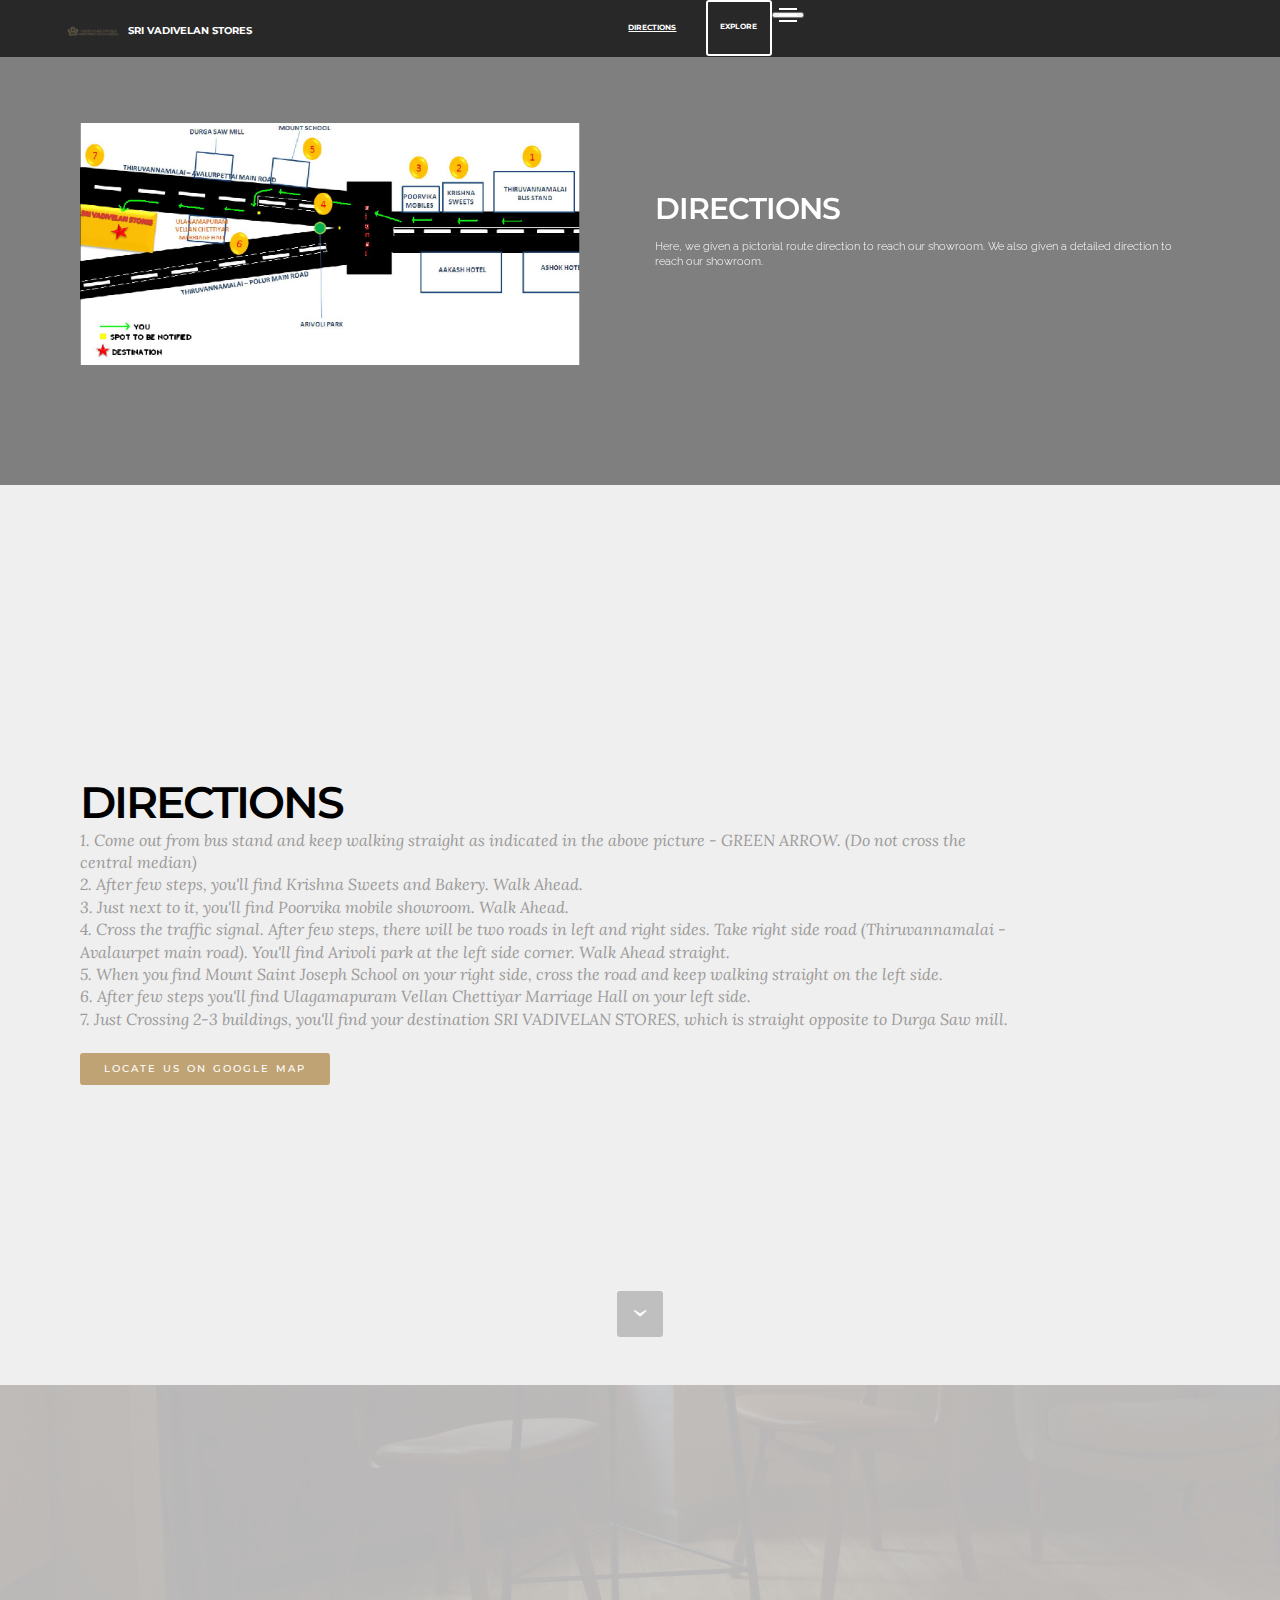
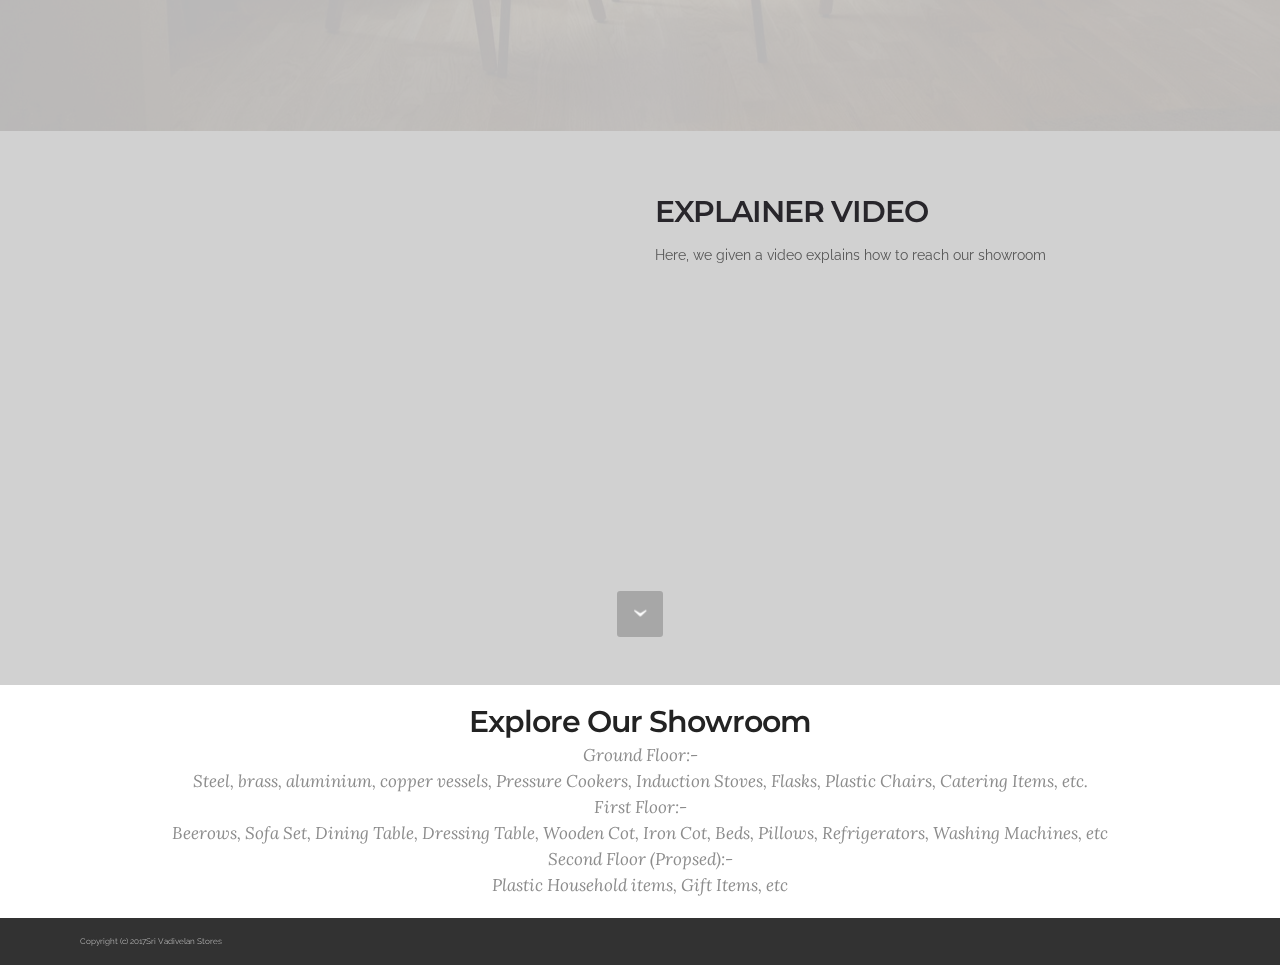
==== OurShowroom.html @ 91ad028f "create github pages" ====
<!DOCTYPE html>
<html>
<head>
  <!-- Site made with Mobirise Website Builder v3.12.1, https://mobirise.com -->
  <meta charset="UTF-8">
  <meta http-equiv="X-UA-Compatible" content="IE=edge">
  <meta name="generator" content="Mobirise v3.12.1, mobirise.com">
  <meta name="viewport" content="width=device-width, initial-scale=1">
  <link rel="shortcut icon" href="assets/images/1458986230-227x128.png" type="image/x-icon">
  <meta name="description" content="Website Generator Description">
  <title>Our Showroom Dtails</title>
  <link rel="stylesheet" href="https://fonts.googleapis.com/css?family=Lora:400,700,400italic,700italic&amp;subset=latin">
  <link rel="stylesheet" href="https://fonts.googleapis.com/css?family=Montserrat:400,700">
  <link rel="stylesheet" href="https://fonts.googleapis.com/css?family=Raleway:100,100i,200,200i,300,300i,400,400i,500,500i,600,600i,700,700i,800,800i,900,900i">
  <link rel="stylesheet" href="assets/bootstrap-material-design-font/css/material.css">
  <link rel="stylesheet" href="assets/tether/tether.min.css">
  <link rel="stylesheet" href="assets/bootstrap/css/bootstrap.min.css">
  <link rel="stylesheet" href="assets/animate.css/animate.min.css">
  <link rel="stylesheet" href="assets/dropdown/css/style.css">
  <link rel="stylesheet" href="assets/theme/css/style.css">
  <link rel="stylesheet" href="assets/mobirise/css/mbr-additional.css" type="text/css">
  
  
  
</head>
<body>
<section id="ext_menu-9">

    <nav class="navbar navbar-dropdown navbar-fixed-top">
        <div class="container">

            <div class="mbr-table">
                <div class="mbr-table-cell">

                    <div class="navbar-brand">
                        <a href="https://mobirise.com" class="navbar-logo"><img src="assets/images/1458986230-227x128.png" alt="Mobirise"></a>
                        <a class="navbar-caption" href="https://mobirise.com">SRI VADIVELAN STORES</a>
                    </div>

                </div>
                <div class="mbr-table-cell">

                    <button class="navbar-toggler pull-xs-right hidden-md-up" type="button" data-toggle="collapse" data-target="#exCollapsingNavbar">
                        <div class="hamburger-icon"></div>
                    </button>

                    <ul class="nav-dropdown collapse pull-xs-right nav navbar-nav navbar-toggleable-sm" id="exCollapsingNavbar"><li class="nav-item dropdown"><a class="nav-link link dropdown-toggle" href="https://mobirise.com/" data-toggle="dropdown-submenu" aria-expanded="false">DIRECTIONS</a><div class="dropdown-menu"><a class="dropdown-item" href="OurShowroom.html#msg-box6-4">PICTORIAL DIRECTIONS</a><a class="dropdown-item" href="OurShowroom.html#header5-5">DIRECTIONS BY TEXT</a><a class="dropdown-item" href="OurShowroom.html#header6-6">DIRECTIONS BY VIDEO</a></div></li><li class="nav-item nav-btn"><a class="nav-link btn btn-white btn-white-outline" href="OurShowroom.html#header3-8">EXPLORE</a></li></ul>
                    <button hidden="" class="navbar-toggler navbar-close" type="button" data-toggle="collapse" data-target="#exCollapsingNavbar">
                        <div class="close-icon"></div>
                    </button>

                </div>
            </div>

        </div>
    </nav>

</section>

<section class="engine"><a rel="external" href="https://mobirise.com">https://mobirise.com/</a></section><section class="mbr-section mbr-after-navbar" id="msg-box6-4" data-bg-video="https://www.youtube.com/watch?v=uNCr7NdOJgw" style="padding-top: 120px; padding-bottom: 120px;">

    <div class="mbr-overlay" style="opacity: 0.5; background-color: rgb(0, 0, 0);">
    </div>
    <div class="container">
        <div class="row">
            <div class="mbr-table-md-up">

              <div class="mbr-table-cell mbr-right-padding-md-up mbr-valign-top col-md-7 image-size" style="width: 50%;">
                  <div class="mbr-figure"><a href="OurShowroom.html#msg-box6-4"><img src="assets/images/1198849-orig-1400x677.jpg"></a></div>
              </div>

              


              <div class="mbr-table-cell col-md-5 text-xs-center text-md-left content-size">
                  <h3 class="mbr-section-title display-2">DIRECTIONS</h3>
                  <div class="lead">

                    <p>Here, we given a pictorial route direction to reach our showroom. We also given a detailed direction to reach our showroom.</p>

                  </div>

                  
              </div>


              

            </div>
        </div>
    </div>

</section>

<section class="mbr-section mbr-section-hero mbr-section-full mbr-section-with-arrow" id="header5-5" style="background-color: rgb(239, 239, 239);">

    

    <div class="mbr-table-cell">

        <div class="container">
            <div class="row">
                <div class="mbr-section col-md-10">

                    <h1 class="mbr-section-title display-1">DIRECTIONS</h1>
                    <p class="mbr-section-lead lead">1. Come out from bus stand and keep walking straight as indicated in the above picture - GREEN ARROW. (Do not cross the central median)<br>2. After few steps, you'll find Krishna Sweets and Bakery. Walk Ahead.<br>3. Just next to it, you'll find Poorvika mobile showroom. Walk Ahead.<br>4. Cross the traffic signal. After few steps, there will be two roads in left and right sides. Take right side road (Thiruvannamalai - Avalaurpet main road). You'll find Arivoli park at the left side corner. Walk Ahead straight.<br>5. When you find Mount Saint Joseph School on your right side, cross the road and keep walking straight on the left side.<br>6. After few steps you'll find Ulagamapuram Vellan Chettiyar Marriage Hall on your left side.<br>7. Just Crossing 2-3 buildings, you'll find your destination SRI VADIVELAN STORES, which is straight opposite to Durga Saw mill.<br></p>
                    <div class="mbr-section-btn"><a class="btn btn-lg btn-primary" href="https://www.google.co.in/maps/place/Sri+Vadivelan+Stores/@12.2448239,79.0749784,15z/data=!4m5!3m4!1s0x0:0x75b7073b92e1bc5!8m2!3d12.2448239!4d79.0749784" target="_blank">LOCATE US ON GOOGLE MAP</a></div>
                </div>
            </div>
        </div>
    </div>

    <div class="mbr-arrow mbr-arrow-floating" aria-hidden="true"><a href="#header6-6"><i class="mbr-arrow-icon"></i></a></div>

</section>

<section class="mbr-section mbr-section-hero mbr-section-full header2 mbr-parallax-background" id="header6-6" style="background-image: url(assets/images/room-laptop.jpg);">

    <div class="mbr-overlay" style="opacity: 0.9; background-color: rgb(204, 204, 204);">
    </div>

    <div class="mbr-table mbr-table-full">
        <div class="mbr-table-cell">

            <div class="container">
                <div class="mbr-section row">
                    <div class="mbr-table-md-up">
                        
                        <div class="mbr-table-cell mbr-right-padding-md-up mbr-valign-top col-md-7 image-size" style="width: 50%;">
                            <div class="mbr-figure"><iframe class="mbr-embedded-video" src="https://www.youtube.com/embed/tOKYmPo6lQY?rel=0&amp;amp;showinfo=0&amp;autoplay=0&amp;loop=0" width="1280" height="720" frameborder="0" allowfullscreen></iframe></div>
                        </div>
                        <div class="mbr-table-cell col-md-5 text-xs-center text-md-left content-size">

                            <h3 class="mbr-section-title display-2">EXPLAINER VIDEO</h3>

                            <div class="mbr-section-text">
                                <p>Here, we given a video explains how to reach our showroom</p>
                            </div>

                            

                        </div>

                        
                        

                    </div>
                </div>
            </div>

        </div>
    </div>

    <div class="mbr-arrow mbr-arrow-floating hidden-sm-down" aria-hidden="true"><a href="#header3-8"><i class="mbr-arrow-icon"></i></a></div>

</section>

<section class="mbr-section mbr-section__container article" id="header3-8" style="background-color: rgb(255, 255, 255); padding-top: 20px; padding-bottom: 20px;">
    <div class="container">
        <div class="row">
            <div class="col-xs-12">
                <h3 class="mbr-section-title display-2">Explore Our Showroom</h3>
                <small class="mbr-section-subtitle">Ground Floor:-<br>Steel, brass, aluminium, copper vessels, Pressure Cookers, Induction Stoves, Flasks, Plastic Chairs, Catering Items, etc.<br>First Floor:-<br>Beerows, Sofa Set, Dining Table, Dressing Table, Wooden Cot, Iron Cot, Beds, Pillows, Refrigerators, Washing Machines, etc<br>Second Floor (Propsed):-<br>Plastic Household items, Gift Items, etc</small>
            </div>
        </div>
    </div>
</section>

<footer class="mbr-small-footer mbr-section mbr-section-nopadding" id="footer1-1" style="background-color: rgb(50, 50, 50); padding-top: 1.75rem; padding-bottom: 1.75rem;">
    
    <div class="container">
        <p class="text-xs-center"><span style="font-size: 0.8125rem; line-height: 1.5;">Copyright (c) 2017Sri Vadivelan Stores</span><br></p>
    </div>
</footer>


  <script src="assets/web/assets/jquery/jquery.min.js"></script>
  <script src="assets/tether/tether.min.js"></script>
  <script src="assets/bootstrap/js/bootstrap.min.js"></script>
  <script src="assets/smooth-scroll/smooth-scroll.js"></script>
  <script src="assets/viewport-checker/jquery.viewportchecker.js"></script>
  <script src="assets/jquery-mb-ytplayer/jquery.mb.ytplayer.min.js"></script>
  <script src="assets/jarallax/jarallax.js"></script>
  <script src="assets/dropdown/js/script.min.js"></script>
  <script src="assets/touch-swipe/jquery.touch-swipe.min.js"></script>
  <script src="assets/theme/js/script.js"></script>
  
  
  <input name="animation" type="hidden">
  </body>
</html>
---- assets/bootstrap-material-design-font/css/material.css ----
@font-face {
  font-family: 'Material-Design-Icons';
  src: url('../fonts/Material-Design-Icons.eot?3ocs8m');
  src: url('../fonts/Material-Design-Icons.eot?#iefix3ocs8m') format('embedded-opentype'), url('../fonts/Material-Design-Icons.woff?3ocs8m') format('woff'), url('../fonts/Material-Design-Icons.ttf?3ocs8m') format('truetype'), url('../fonts/Material-Design-Icons.svg?3ocs8m#Material-Design-Icons') format('svg');
  font-weight: normal;
  font-style: normal;
}
[class^="mdi-"],
[class*="mdi-"] {
  speak: none;
  display: inline-block;
  font-style: normal;
  font-variant:normal;
  font-weight:normal;
  /*font-size:24px;*/
  line-height:1;
  font-family:'Material-Design-Icons' !important;
  text-rendering: auto;
  
  -webkit-font-smoothing: antialiased;
  -moz-osx-font-smoothing: grayscale;
  -webkit-transform: translate(0, 0);
      -ms-transform: translate(0, 0);
          transform: translate(0, 0);
}
[class^="mdi-"]:before,
[class*="mdi-"]:before {
  display: inline-block;
  speak: none;
  text-decoration: inherit;
}
[class^="mdi-"].pull-left,
[class*="mdi-"].pull-left {
  margin-right: .3em;
}
[class^="mdi-"].pull-right,
[class*="mdi-"].pull-right {
  margin-left: .3em;
}
[class^="mdi-"].mdi-lg:before,
[class*="mdi-"].mdi-lg:before,
[class^="mdi-"].mdi-lg:after,
[class*="mdi-"].mdi-lg:after {
  font-size: 1.33333333em;
  line-height: 0.75em;
  vertical-align: -15%;
}
[class^="mdi-"].mdi-2x:before,
[class*="mdi-"].mdi-2x:before,
[class^="mdi-"].mdi-2x:after,
[class*="mdi-"].mdi-2x:after {
  font-size: 2em;
}
[class^="mdi-"].mdi-3x:before,
[class*="mdi-"].mdi-3x:before,
[class^="mdi-"].mdi-3x:after,
[class*="mdi-"].mdi-3x:after {
  font-size: 3em;
}
[class^="mdi-"].mdi-4x:before,
[class*="mdi-"].mdi-4x:before,
[class^="mdi-"].mdi-4x:after,
[class*="mdi-"].mdi-4x:after {
  font-size: 4em;
}
[class^="mdi-"].mdi-5x:before,
[class*="mdi-"].mdi-5x:before,
[class^="mdi-"].mdi-5x:after,
[class*="mdi-"].mdi-5x:after {
  font-size: 5em;
}
[class^="mdi-device-signal-cellular-"]:after,
[class^="mdi-device-battery-"]:after,
[class^="mdi-device-battery-charging-"]:after,
[class^="mdi-device-signal-cellular-connected-no-internet-"]:after,
[class^="mdi-device-signal-wifi-"]:after,
[class^="mdi-device-signal-wifi-statusbar-not-connected"]:after,
.mdi-device-network-wifi:after {
  opacity: .3;
  position: absolute;
  left: 0;
  top: 0;
  z-index: 1;
  display: inline-block;
  speak: none;
  text-decoration: inherit;
}
[class^="mdi-device-signal-cellular-"]:after {
  content: "\e758";
}
[class^="mdi-device-battery-"]:after {
  content: "\e735";
}
[class^="mdi-device-battery-charging-"]:after {
  content: "\e733";
}
[class^="mdi-device-signal-cellular-connected-no-internet-"]:after {
  content: "\e75d";
}
[class^="mdi-device-signal-wifi-"]:after,
.mdi-device-network-wifi:after {
  content: "\e765";
}
[class^="mdi-device-signal-wifi-statusbasr-not-connected"]:after {
  content: "\e8f7";
}
.mdi-device-signal-cellular-off:after,
.mdi-device-signal-cellular-null:after,
.mdi-device-signal-cellular-no-sim:after,
.mdi-device-signal-wifi-off:after,
.mdi-device-signal-wifi-4-bar:after,
.mdi-device-signal-cellular-4-bar:after,
.mdi-device-battery-alert:after,
.mdi-device-signal-cellular-connected-no-internet-4-bar:after,
.mdi-device-battery-std:after,
.mdi-device-battery-full .mdi-device-battery-unknown:after {
  content: "";
}
.mdi-fw {
  width: 1.28571429em;
  text-align: center;
}
.mdi-ul {
  padding-left: 0;
  margin-left: 2.14285714em;
  list-style-type: none;
}
.mdi-ul > li {
  position: relative;
}
.mdi-li {
  position: absolute;
  left: -2.14285714em;
  width: 2.14285714em;
  top: 0.14285714em;
  text-align: center;
}
.mdi-li.mdi-lg {
  left: -1.85714286em;
}
.mdi-border {
  padding: .2em .25em .15em;
  border: solid 0.08em #eeeeee;
  border-radius: .1em;
}
.mdi-spin {
  -webkit-animation: mdi-spin 2s infinite linear;
  animation: mdi-spin 2s infinite linear;
  -webkit-transform-origin: 50% 50%;
  -ms-transform-origin: 50% 50%;
      transform-origin: 50% 50%;
}
.mdi-pulse {
  -webkit-animation: mdi-spin 1s steps(8) infinite;
  animation: mdi-spin 1s steps(8) infinite;
  -webkit-transform-origin: 50% 50%;
  -ms-transform-origin: 50% 50%;
      transform-origin: 50% 50%;
}
@-webkit-keyframes mdi-spin {
  0% {
    -webkit-transform: rotate(0deg);
    transform: rotate(0deg);
  }
  100% {
    -webkit-transform: rotate(359deg);
    transform: rotate(359deg);
  }
}
@keyframes mdi-spin {
  0% {
    -webkit-transform: rotate(0deg);
    transform: rotate(0deg);
  }
  100% {
    -webkit-transform: rotate(359deg);
    transform: rotate(359deg);
  }
}
.mdi-rotate-90 {
  filter: progid:DXImageTransform.Microsoft.BasicImage(rotation=1);
  -webkit-transform: rotate(90deg);
  -ms-transform: rotate(90deg);
  transform: rotate(90deg);
}
.mdi-rotate-180 {
  filter: progid:DXImageTransform.Microsoft.BasicImage(rotation=2);
  -webkit-transform: rotate(180deg);
  -ms-transform: rotate(180deg);
  transform: rotate(180deg);
}
.mdi-rotate-270 {
  filter: progid:DXImageTransform.Microsoft.BasicImage(rotation=3);
  -webkit-transform: rotate(270deg);
  -ms-transform: rotate(270deg);
  transform: rotate(270deg);
}
.mdi-flip-horizontal {
  filter: progid:DXImageTransform.Microsoft.BasicImage(rotation=0, mirror=1);
  -webkit-transform: scale(-1, 1);
  -ms-transform: scale(-1, 1);
  transform: scale(-1, 1);
}
.mdi-flip-vertical {
  filter: progid:DXImageTransform.Microsoft.BasicImage(rotation=2, mirror=1);
  -webkit-transform: scale(1, -1);
  -ms-transform: scale(1, -1);
  transform: scale(1, -1);
}
:root .mdi-rotate-90,
:root .mdi-rotate-180,
:root .mdi-rotate-270,
:root .mdi-flip-horizontal,
:root .mdi-flip-vertical {
  -webkit-filter: none;
          filter: none;
}
.mdi-stack {
  position: relative;
  display: inline-block;
  width: 2em;
  height: 2em;
  line-height: 2em;
  vertical-align: middle;
}
.mdi-stack-1x,
.mdi-stack-2x {
  position: absolute;
  left: 0;
  width: 100%;
  text-align: center;
}
.mdi-stack-1x {
  line-height: inherit;
}
.mdi-stack-2x {
  font-size: 2em;
}
.mdi-inverse {
  color: #ffffff;
}
/* Start Icons */
.mdi-action-3d-rotation:before {
  content: "\e600";
}
.mdi-action-accessibility:before {
  content: "\e601";
}
.mdi-action-account-balance-wallet:before {
  content: "\e602";
}
.mdi-action-account-balance:before {
  content: "\e603";
}
.mdi-action-account-box:before {
  content: "\e604";
}
.mdi-action-account-child:before {
  content: "\e605";
}
.mdi-action-account-circle:before {
  content: "\e606";
}
.mdi-action-add-shopping-cart:before {
  content: "\e607";
}
.mdi-action-alarm-add:before {
  content: "\e608";
}
.mdi-action-alarm-off:before {
  content: "\e609";
}
.mdi-action-alarm-on:before {
  content: "\e60a";
}
.mdi-action-alarm:before {
  content: "\e60b";
}
.mdi-action-android:before {
  content: "\e60c";
}
.mdi-action-announcement:before {
  content: "\e60d";
}
.mdi-action-aspect-ratio:before {
  content: "\e60e";
}
.mdi-action-assessment:before {
  content: "\e60f";
}
.mdi-action-assignment-ind:before {
  content: "\e610";
}
.mdi-action-assignment-late:before {
  content: "\e611";
}
.mdi-action-assignment-return:before {
  content: "\e612";
}
.mdi-action-assignment-returned:before {
  content: "\e613";
}
.mdi-action-assignment-turned-in:before {
  content: "\e614";
}
.mdi-action-assignment:before {
  content: "\e615";
}
.mdi-action-autorenew:before {
  content: "\e616";
}
.mdi-action-backup:before {
  content: "\e617";
}
.mdi-action-book:before {
  content: "\e618";
}
.mdi-action-bookmark-outline:before {
  content: "\e619";
}
.mdi-action-bookmark:before {
  content: "\e61a";
}
.mdi-action-bug-report:before {
  content: "\e61b";
}
.mdi-action-cached:before {
  content: "\e61c";
}
.mdi-action-check-circle:before {
  content: "\e61d";
}
.mdi-action-class:before {
  content: "\e61e";
}
.mdi-action-credit-card:before {
  content: "\e61f";
}
.mdi-action-dashboard:before {
  content: "\e620";
}
.mdi-action-delete:before {
  content: "\e621";
}
.mdi-action-description:before {
  content: "\e622";
}
.mdi-action-dns:before {
  content: "\e623";
}
.mdi-action-done-all:before {
  content: "\e624";
}
.mdi-action-done:before {
  content: "\e625";
}
.mdi-action-event:before {
  content: "\e626";
}
.mdi-action-exit-to-app:before {
  content: "\e627";
}
.mdi-action-explore:before {
  content: "\e628";
}
.mdi-action-extension:before {
  content: "\e629";
}
.mdi-action-face-unlock:before {
  content: "\e62a";
}
.mdi-action-favorite-outline:before {
  content: "\e62b";
}
.mdi-action-favorite:before {
  content: "\e62c";
}
.mdi-action-find-in-page:before {
  content: "\e62d";
}
.mdi-action-find-replace:before {
  content: "\e62e";
}
.mdi-action-flip-to-back:before {
  content: "\e62f";
}
.mdi-action-flip-to-front:before {
  content: "\e630";
}
.mdi-action-get-app:before {
  content: "\e631";
}
.mdi-action-grade:before {
  content: "\e632";
}
.mdi-action-group-work:before {
  content: "\e633";
}
.mdi-action-help:before {
  content: "\e634";
}
.mdi-action-highlight-remove:before {
  content: "\e635";
}
.mdi-action-history:before {
  content: "\e636";
}
.mdi-action-home:before {
  content: "\e637";
}
.mdi-action-https:before {
  content: "\e638";
}
.mdi-action-info-outline:before {
  content: "\e639";
}
.mdi-action-info:before {
  content: "\e63a";
}
.mdi-action-input:before {
  content: "\e63b";
}
.mdi-action-invert-colors:before {
  content: "\e63c";
}
.mdi-action-label-outline:before {
  content: "\e63d";
}
.mdi-action-label:before {
  content: "\e63e";
}
.mdi-action-language:before {
  content: "\e63f";
}
.mdi-action-launch:before {
  content: "\e640";
}
.mdi-action-list:before {
  content: "\e641";
}
.mdi-action-lock-open:before {
  content: "\e642";
}
.mdi-action-lock-outline:before {
  content: "\e643";
}
.mdi-action-lock:before {
  content: "\e644";
}
.mdi-action-loyalty:before {
  content: "\e645";
}
.mdi-action-markunread-mailbox:before {
  content: "\e646";
}
.mdi-action-note-add:before {
  content: "\e647";
}
.mdi-action-open-in-browser:before {
  content: "\e648";
}
.mdi-action-open-in-new:before {
  content: "\e649";
}
.mdi-action-open-with:before {
  content: "\e64a";
}
.mdi-action-pageview:before {
  content: "\e64b";
}
.mdi-action-payment:before {
  content: "\e64c";
}
.mdi-action-perm-camera-mic:before {
  content: "\e64d";
}
.mdi-action-perm-contact-cal:before {
  content: "\e64e";
}
.mdi-action-perm-data-setting:before {
  content: "\e64f";
}
.mdi-action-perm-device-info:before {
  content: "\e650";
}
.mdi-action-perm-identity:before {
  content: "\e651";
}
.mdi-action-perm-media:before {
  content: "\e652";
}
.mdi-action-perm-phone-msg:before {
  content: "\e653";
}
.mdi-action-perm-scan-wifi:before {
  content: "\e654";
}
.mdi-action-picture-in-picture:before {
  content: "\e655";
}
.mdi-action-polymer:before {
  content: "\e656";
}
.mdi-action-print:before {
  content: "\e657";
}
.mdi-action-query-builder:before {
  content: "\e658";
}
.mdi-action-question-answer:before {
  content: "\e659";
}
.mdi-action-receipt:before {
  content: "\e65a";
}
.mdi-action-redeem:before {
  content: "\e65b";
}
.mdi-action-reorder:before {
  content: "\e65c";
}
.mdi-action-report-problem:before {
  content: "\e65d";
}
.mdi-action-restore:before {
  content: "\e65e";
}
.mdi-action-room:before {
  content: "\e65f";
}
.mdi-action-schedule:before {
  content: "\e660";
}
.mdi-action-search:before {
  content: "\e661";
}
.mdi-action-settings-applications:before {
  content: "\e662";
}
.mdi-action-settings-backup-restore:before {
  content: "\e663";
}
.mdi-action-settings-bluetooth:before {
  content: "\e664";
}
.mdi-action-settings-cell:before {
  content: "\e665";
}
.mdi-action-settings-display:before {
  content: "\e666";
}
.mdi-action-settings-ethernet:before {
  content: "\e667";
}
.mdi-action-settings-input-antenna:before {
  content: "\e668";
}
.mdi-action-settings-input-component:before {
  content: "\e669";
}
.mdi-action-settings-input-composite:before {
  content: "\e66a";
}
.mdi-action-settings-input-hdmi:before {
  content: "\e66b";
}
.mdi-action-settings-input-svideo:before {
  content: "\e66c";
}
.mdi-action-settings-overscan:before {
  content: "\e66d";
}
.mdi-action-settings-phone:before {
  content: "\e66e";
}
.mdi-action-settings-power:before {
  content: "\e66f";
}
.mdi-action-settings-remote:before {
  content: "\e670";
}
.mdi-action-settings-voice:before {
  content: "\e671";
}
.mdi-action-settings:before {
  content: "\e672";
}
.mdi-action-shop-two:before {
  content: "\e673";
}
.mdi-action-shop:before {
  content: "\e674";
}
.mdi-action-shopping-basket:before {
  content: "\e675";
}
.mdi-action-shopping-cart:before {
  content: "\e676";
}
.mdi-action-speaker-notes:before {
  content: "\e677";
}
.mdi-action-spellcheck:before {
  content: "\e678";
}
.mdi-action-star-rate:before {
  content: "\e679";
}
.mdi-action-stars:before {
  content: "\e67a";
}
.mdi-action-store:before {
  content: "\e67b";
}
.mdi-action-subject:before {
  content: "\e67c";
}
.mdi-action-supervisor-account:before {
  content: "\e67d";
}
.mdi-action-swap-horiz:before {
  content: "\e67e";
}
.mdi-action-swap-vert-circle:before {
  content: "\e67f";
}
.mdi-action-swap-vert:before {
  content: "\e680";
}
.mdi-action-system-update-tv:before {
  content: "\e681";
}
.mdi-action-tab-unselected:before {
  content: "\e682";
}
.mdi-action-tab:before {
  content: "\e683";
}
.mdi-action-theaters:before {
  content: "\e684";
}
.mdi-action-thumb-down:before {
  content: "\e685";
}
.mdi-action-thumb-up:before {
  content: "\e686";
}
.mdi-action-thumbs-up-down:before {
  content: "\e687";
}
.mdi-action-toc:before {
  content: "\e688";
}
.mdi-action-today:before {
  content: "\e689";
}
.mdi-action-track-changes:before {
  content: "\e68a";
}
.mdi-action-translate:before {
  content: "\e68b";
}
.mdi-action-trending-down:before {
  content: "\e68c";
}
.mdi-action-trending-neutral:before {
  content: "\e68d";
}
.mdi-action-trending-up:before {
  content: "\e68e";
}
.mdi-action-turned-in-not:before {
  content: "\e68f";
}
.mdi-action-turned-in:before {
  content: "\e690";
}
.mdi-action-verified-user:before {
  content: "\e691";
}
.mdi-action-view-agenda:before {
  content: "\e692";
}
.mdi-action-view-array:before {
  content: "\e693";
}
.mdi-action-view-carousel:before {
  content: "\e694";
}
.mdi-action-view-column:before {
  content: "\e695";
}
.mdi-action-view-day:before {
  content: "\e696";
}
.mdi-action-view-headline:before {
  content: "\e697";
}
.mdi-action-view-list:before {
  content: "\e698";
}
.mdi-action-view-module:before {
  content: "\e699";
}
.mdi-action-view-quilt:before {
  content: "\e69a";
}
.mdi-action-view-stream:before {
  content: "\e69b";
}
.mdi-action-view-week:before {
  content: "\e69c";
}
.mdi-action-visibility-off:before {
  content: "\e69d";
}
.mdi-action-visibility:before {
  content: "\e69e";
}
.mdi-action-wallet-giftcard:before {
  content: "\e69f";
}
.mdi-action-wallet-membership:before {
  content: "\e6a0";
}
.mdi-action-wallet-travel:before {
  content: "\e6a1";
}
.mdi-action-work:before {
  content: "\e6a2";
}
.mdi-alert-error:before {
  content: "\e6a3";
}
.mdi-alert-warning:before {
  content: "\e6a4";
}
.mdi-av-album:before {
  content: "\e6a5";
}
.mdi-av-closed-caption:before {
  content: "\e6a6";
}
.mdi-av-equalizer:before {
  content: "\e6a7";
}
.mdi-av-explicit:before {
  content: "\e6a8";
}
.mdi-av-fast-forward:before {
  content: "\e6a9";
}
.mdi-av-fast-rewind:before {
  content: "\e6aa";
}
.mdi-av-games:before {
  content: "\e6ab";
}
.mdi-av-hearing:before {
  content: "\e6ac";
}
.mdi-av-high-quality:before {
  content: "\e6ad";
}
.mdi-av-loop:before {
  content: "\e6ae";
}
.mdi-av-mic-none:before {
  content: "\e6af";
}
.mdi-av-mic-off:before {
  content: "\e6b0";
}
.mdi-av-mic:before {
  content: "\e6b1";
}
.mdi-av-movie:before {
  content: "\e6b2";
}
.mdi-av-my-library-add:before {
  content: "\e6b3";
}
.mdi-av-my-library-books:before {
  content: "\e6b4";
}
.mdi-av-my-library-music:before {
  content: "\e6b5";
}
.mdi-av-new-releases:before {
  content: "\e6b6";
}
.mdi-av-not-interested:before {
  content: "\e6b7";
}
.mdi-av-pause-circle-fill:before {
  content: "\e6b8";
}
.mdi-av-pause-circle-outline:before {
  content: "\e6b9";
}
.mdi-av-pause:before {
  content: "\e6ba";
}
.mdi-av-play-arrow:before {
  content: "\e6bb";
}
.mdi-av-play-circle-fill:before {
  content: "\e6bc";
}
.mdi-av-play-circle-outline:before {
  content: "\e6bd";
}
.mdi-av-play-shopping-bag:before {
  content: "\e6be";
}
.mdi-av-playlist-add:before {
  content: "\e6bf";
}
.mdi-av-queue-music:before {
  content: "\e6c0";
}
.mdi-av-queue:before {
  content: "\e6c1";
}
.mdi-av-radio:before {
  content: "\e6c2";
}
.mdi-av-recent-actors:before {
  content: "\e6c3";
}
.mdi-av-repeat-one:before {
  content: "\e6c4";
}
.mdi-av-repeat:before {
  content: "\e6c5";
}
.mdi-av-replay:before {
  content: "\e6c6";
}
.mdi-av-shuffle:before {
  content: "\e6c7";
}
.mdi-av-skip-next:before {
  content: "\e6c8";
}
.mdi-av-skip-previous:before {
  content: "\e6c9";
}
.mdi-av-snooze:before {
  content: "\e6ca";
}
.mdi-av-stop:before {
  content: "\e6cb";
}
.mdi-av-subtitles:before {
  content: "\e6cc";
}
.mdi-av-surround-sound:before {
  content: "\e6cd";
}
.mdi-av-timer:before {
  content: "\e6ce";
}
.mdi-av-video-collection:before {
  content: "\e6cf";
}
.mdi-av-videocam-off:before {
  content: "\e6d0";
}
.mdi-av-videocam:before {
  content: "\e6d1";
}
.mdi-av-volume-down:before {
  content: "\e6d2";
}
.mdi-av-volume-mute:before {
  content: "\e6d3";
}
.mdi-av-volume-off:before {
  content: "\e6d4";
}
.mdi-av-volume-up:before {
  content: "\e6d5";
}
.mdi-av-web:before {
  content: "\e6d6";
}
.mdi-communication-business:before {
  content: "\e6d7";
}
.mdi-communication-call-end:before {
  content: "\e6d8";
}
.mdi-communication-call-made:before {
  content: "\e6d9";
}
.mdi-communication-call-merge:before {
  content: "\e6da";
}
.mdi-communication-call-missed:before {
  content: "\e6db";
}
.mdi-communication-call-received:before {
  content: "\e6dc";
}
.mdi-communication-call-split:before {
  content: "\e6dd";
}
.mdi-communication-call:before {
  content: "\e6de";
}
.mdi-communication-chat:before {
  content: "\e6df";
}
.mdi-communication-clear-all:before {
  content: "\e6e0";
}
.mdi-communication-comment:before {
  content: "\e6e1";
}
.mdi-communication-contacts:before {
  content: "\e6e2";
}
.mdi-communication-dialer-sip:before {
  content: "\e6e3";
}
.mdi-communication-dialpad:before {
  content: "\e6e4";
}
.mdi-communication-dnd-on:before {
  content: "\e6e5";
}
.mdi-communication-email:before {
  content: "\e6e6";
}
.mdi-communication-forum:before {
  content: "\e6e7";
}
.mdi-communication-import-export:before {
  content: "\e6e8";
}
.mdi-communication-invert-colors-off:before {
  content: "\e6e9";
}
.mdi-communication-invert-colors-on:before {
  content: "\e6ea";
}
.mdi-communication-live-help:before {
  content: "\e6eb";
}
.mdi-communication-location-off:before {
  content: "\e6ec";
}
.mdi-communication-location-on:before {
  content: "\e6ed";
}
.mdi-communication-message:before {
  content: "\e6ee";
}
.mdi-communication-messenger:before {
  content: "\e6ef";
}
.mdi-communication-no-sim:before {
  content: "\e6f0";
}
.mdi-communication-phone:before {
  content: "\e6f1";
}
.mdi-communication-portable-wifi-off:before {
  content: "\e6f2";
}
.mdi-communication-quick-contacts-dialer:before {
  content: "\e6f3";
}
.mdi-communication-quick-contacts-mail:before {
  content: "\e6f4";
}
.mdi-communication-ring-volume:before {
  content: "\e6f5";
}
.mdi-communication-stay-current-landscape:before {
  content: "\e6f6";
}
.mdi-communication-stay-current-portrait:before {
  content: "\e6f7";
}
.mdi-communication-stay-primary-landscape:before {
  content: "\e6f8";
}
.mdi-communication-stay-primary-portrait:before {
  content: "\e6f9";
}
.mdi-communication-swap-calls:before {
  content: "\e6fa";
}
.mdi-communication-textsms:before {
  content: "\e6fb";
}
.mdi-communication-voicemail:before {
  content: "\e6fc";
}
.mdi-communication-vpn-key:before {
  content: "\e6fd";
}
.mdi-content-add-box:before {
  content: "\e6fe";
}
.mdi-content-add-circle-outline:before {
  content: "\e6ff";
}
.mdi-content-add-circle:before {
  content: "\e700";
}
.mdi-content-add:before {
  content: "\e701";
}
.mdi-content-archive:before {
  content: "\e702";
}
.mdi-content-backspace:before {
  content: "\e703";
}
.mdi-content-block:before {
  content: "\e704";
}
.mdi-content-clear:before {
  content: "\e705";
}
.mdi-content-content-copy:before {
  content: "\e706";
}
.mdi-content-content-cut:before {
  content: "\e707";
}
.mdi-content-content-paste:before {
  content: "\e708";
}
.mdi-content-create:before {
  content: "\e709";
}
.mdi-content-drafts:before {
  content: "\e70a";
}
.mdi-content-filter-list:before {
  content: "\e70b";
}
.mdi-content-flag:before {
  content: "\e70c";
}
.mdi-content-forward:before {
  content: "\e70d";
}
.mdi-content-gesture:before {
  content: "\e70e";
}
.mdi-content-inbox:before {
  content: "\e70f";
}
.mdi-content-link:before {
  content: "\e710";
}
.mdi-content-mail:before {
  content: "\e711";
}
.mdi-content-markunread:before {
  content: "\e712";
}
.mdi-content-redo:before {
  content: "\e713";
}
.mdi-content-remove-circle-outline:before {
  content: "\e714";
}
.mdi-content-remove-circle:before {
  content: "\e715";
}
.mdi-content-remove:before {
  content: "\e716";
}
.mdi-content-reply-all:before {
  content: "\e717";
}
.mdi-content-reply:before {
  content: "\e718";
}
.mdi-content-report:before {
  content: "\e719";
}
.mdi-content-save:before {
  content: "\e71a";
}
.mdi-content-select-all:before {
  content: "\e71b";
}
.mdi-content-send:before {
  content: "\e71c";
}
.mdi-content-sort:before {
  content: "\e71d";
}
.mdi-content-text-format:before {
  content: "\e71e";
}
.mdi-content-undo:before {
  content: "\e71f";
}
.mdi-editor-attach-file:before {
  content: "\e776";
}
.mdi-editor-attach-money:before {
  content: "\e777";
}
.mdi-editor-border-all:before {
  content: "\e778";
}
.mdi-editor-border-bottom:before {
  content: "\e779";
}
.mdi-editor-border-clear:before {
  content: "\e77a";
}
.mdi-editor-border-color:before {
  content: "\e77b";
}
.mdi-editor-border-horizontal:before {
  content: "\e77c";
}
.mdi-editor-border-inner:before {
  content: "\e77d";
}
.mdi-editor-border-left:before {
  content: "\e77e";
}
.mdi-editor-border-outer:before {
  content: "\e77f";
}
.mdi-editor-border-right:before {
  content: "\e780";
}
.mdi-editor-border-style:before {
  content: "\e781";
}
.mdi-editor-border-top:before {
  content: "\e782";
}
.mdi-editor-border-vertical:before {
  content: "\e783";
}
.mdi-editor-format-align-center:before {
  content: "\e784";
}
.mdi-editor-format-align-justify:before {
  content: "\e785";
}
.mdi-editor-format-align-left:before {
  content: "\e786";
}
.mdi-editor-format-align-right:before {
  content: "\e787";
}
.mdi-editor-format-bold:before {
  content: "\e788";
}
.mdi-editor-format-clear:before {
  content: "\e789";
}
.mdi-editor-format-color-fill:before {
  content: "\e78a";
}
.mdi-editor-format-color-reset:before {
  content: "\e78b";
}
.mdi-editor-format-color-text:before {
  content: "\e78c";
}
.mdi-editor-format-indent-decrease:before {
  content: "\e78d";
}
.mdi-editor-format-indent-increase:before {
  content: "\e78e";
}
.mdi-editor-format-italic:before {
  content: "\e78f";
}
.mdi-editor-format-line-spacing:before {
  content: "\e790";
}
.mdi-editor-format-list-bulleted:before {
  content: "\e791";
}
.mdi-editor-format-list-numbered:before {
  content: "\e792";
}
.mdi-editor-format-paint:before {
  content: "\e793";
}
.mdi-editor-format-quote:before {
  content: "\e794";
}
.mdi-editor-format-size:before {
  content: "\e795";
}
.mdi-editor-format-strikethrough:before {
  content: "\e796";
}
.mdi-editor-format-textdirection-l-to-r:before {
  content: "\e797";
}
.mdi-editor-format-textdirection-r-to-l:before {
  content: "\e798";
}
.mdi-editor-format-underline:before {
  content: "\e799";
}
.mdi-editor-functions:before {
  content: "\e79a";
}
.mdi-editor-insert-chart:before {
  content: "\e79b";
}
.mdi-editor-insert-comment:before {
  content: "\e79c";
}
.mdi-editor-insert-drive-file:before {
  content: "\e79d";
}
.mdi-editor-insert-emoticon:before {
  content: "\e79e";
}
.mdi-editor-insert-invitation:before {
  content: "\e79f";
}
.mdi-editor-insert-link:before {
  content: "\e7a0";
}
.mdi-editor-insert-photo:before {
  content: "\e7a1";
}
.mdi-editor-merge-type:before {
  content: "\e7a2";
}
.mdi-editor-mode-comment:before {
  content: "\e7a3";
}
.mdi-editor-mode-edit:before {
  content: "\e7a4";
}
.mdi-editor-publish:before {
  content: "\e7a5";
}
.mdi-editor-vertical-align-bottom:before {
  content: "\e7a6";
}
.mdi-editor-vertical-align-center:before {
  content: "\e7a7";
}
.mdi-editor-vertical-align-top:before {
  content: "\e7a8";
}
.mdi-editor-wrap-text:before {
  content: "\e7a9";
}
.mdi-file-attachment:before {
  content: "\e7aa";
}
.mdi-file-cloud-circle:before {
  content: "\e7ab";
}
.mdi-file-cloud-done:before {
  content: "\e7ac";
}
.mdi-file-cloud-download:before {
  content: "\e7ad";
}
.mdi-file-cloud-off:before {
  content: "\e7ae";
}
.mdi-file-cloud-queue:before {
  content: "\e7af";
}
.mdi-file-cloud-upload:before {
  content: "\e7b0";
}
.mdi-file-cloud:before {
  content: "\e7b1";
}
.mdi-file-file-download:before {
  content: "\e7b2";
}
.mdi-file-file-upload:before {
  content: "\e7b3";
}
.mdi-file-folder-open:before {
  content: "\e7b4";
}
.mdi-file-folder-shared:before {
  content: "\e7b5";
}
.mdi-file-folder:before {
  content: "\e7b6";
}
.mdi-device-access-alarm:before {
  content: "\e720";
}
.mdi-device-access-alarms:before {
  content: "\e721";
}
.mdi-device-access-time:before {
  content: "\e722";
}
.mdi-device-add-alarm:before {
  content: "\e723";
}
.mdi-device-airplanemode-off:before {
  content: "\e724";
}
.mdi-device-airplanemode-on:before {
  content: "\e725";
}
.mdi-device-battery-20:before {
  content: "\e726";
}
.mdi-device-battery-30:before {
  content: "\e727";
}
.mdi-device-battery-50:before {
  content: "\e728";
}
.mdi-device-battery-60:before {
  content: "\e729";
}
.mdi-device-battery-80:before {
  content: "\e72a";
}
.mdi-device-battery-90:before {
  content: "\e72b";
}
.mdi-device-battery-alert:before {
  content: "\e72c";
}
.mdi-device-battery-charging-20:before {
  content: "\e72d";
}
.mdi-device-battery-charging-30:before {
  content: "\e72e";
}
.mdi-device-battery-charging-50:before {
  content: "\e72f";
}
.mdi-device-battery-charging-60:before {
  content: "\e730";
}
.mdi-device-battery-charging-80:before {
  content: "\e731";
}
.mdi-device-battery-charging-90:before {
  content: "\e732";
}
.mdi-device-battery-charging-full:before {
  content: "\e733";
}
.mdi-device-battery-full:before {
  content: "\e734";
}
.mdi-device-battery-std:before {
  content: "\e735";
}
.mdi-device-battery-unknown:before {
  content: "\e736";
}
.mdi-device-bluetooth-connected:before {
  content: "\e737";
}
.mdi-device-bluetooth-disabled:before {
  content: "\e738";
}
.mdi-device-bluetooth-searching:before {
  content: "\e739";
}
.mdi-device-bluetooth:before {
  content: "\e73a";
}
.mdi-device-brightness-auto:before {
  content: "\e73b";
}
.mdi-device-brightness-high:before {
  content: "\e73c";
}
.mdi-device-brightness-low:before {
  content: "\e73d";
}
.mdi-device-brightness-medium:before {
  content: "\e73e";
}
.mdi-device-data-usage:before {
  content: "\e73f";
}
.mdi-device-developer-mode:before {
  content: "\e740";
}
.mdi-device-devices:before {
  content: "\e741";
}
.mdi-device-dvr:before {
  content: "\e742";
}
.mdi-device-gps-fixed:before {
  content: "\e743";
}
.mdi-device-gps-not-fixed:before {
  content: "\e744";
}
.mdi-device-gps-off:before {
  content: "\e745";
}
.mdi-device-location-disabled:before {
  content: "\e746";
}
.mdi-device-location-searching:before {
  content: "\e747";
}
.mdi-device-multitrack-audio:before {
  content: "\e748";
}
.mdi-device-network-cell:before {
  content: "\e749";
}
.mdi-device-network-wifi:before {
  content: "\e74a";
}
.mdi-device-nfc:before {
  content: "\e74b";
}
.mdi-device-now-wallpaper:before {
  content: "\e74c";
}
.mdi-device-now-widgets:before {
  content: "\e74d";
}
.mdi-device-screen-lock-landscape:before {
  content: "\e74e";
}
.mdi-device-screen-lock-portrait:before {
  content: "\e74f";
}
.mdi-device-screen-lock-rotation:before {
  content: "\e750";
}
.mdi-device-screen-rotation:before {
  content: "\e751";
}
.mdi-device-sd-storage:before {
  content: "\e752";
}
.mdi-device-settings-system-daydream:before {
  content: "\e753";
}
.mdi-device-signal-cellular-0-bar:before {
  content: "\e754";
}
.mdi-device-signal-cellular-1-bar:before {
  content: "\e755";
}
.mdi-device-signal-cellular-2-bar:before {
  content: "\e756";
}
.mdi-device-signal-cellular-3-bar:before {
  content: "\e757";
}
.mdi-device-signal-cellular-4-bar:before {
  content: "\e758";
}
.mdi-signal-wifi-statusbar-connected-no-internet-after:before {
  content: "\e8f6";
}
.mdi-device-signal-cellular-connected-no-internet-0-bar:before {
  content: "\e759";
}
.mdi-device-signal-cellular-connected-no-internet-1-bar:before {
  content: "\e75a";
}
.mdi-device-signal-cellular-connected-no-internet-2-bar:before {
  content: "\e75b";
}
.mdi-device-signal-cellular-connected-no-internet-3-bar:before {
  content: "\e75c";
}
.mdi-device-signal-cellular-connected-no-internet-4-bar:before {
  content: "\e75d";
}
.mdi-device-signal-cellular-no-sim:before {
  content: "\e75e";
}
.mdi-device-signal-cellular-null:before {
  content: "\e75f";
}
.mdi-device-signal-cellular-off:before {
  content: "\e760";
}
.mdi-device-signal-wifi-0-bar:before {
  content: "\e761";
}
.mdi-device-signal-wifi-1-bar:before {
  content: "\e762";
}
.mdi-device-signal-wifi-2-bar:before {
  content: "\e763";
}
.mdi-device-signal-wifi-3-bar:before {
  content: "\e764";
}
.mdi-device-signal-wifi-4-bar:before {
  content: "\e765";
}
.mdi-device-signal-wifi-off:before {
  content: "\e766";
}
.mdi-device-signal-wifi-statusbar-1-bar:before {
  content: "\e767";
}
.mdi-device-signal-wifi-statusbar-2-bar:before {
  content: "\e768";
}
.mdi-device-signal-wifi-statusbar-3-bar:before {
  content: "\e769";
}
.mdi-device-signal-wifi-statusbar-4-bar:before {
  content: "\e76a";
}
.mdi-device-signal-wifi-statusbar-connected-no-internet-:before {
  content: "\e76b";
}
.mdi-device-signal-wifi-statusbar-connected-no-internet:before {
  content: "\e76f";
}
.mdi-device-signal-wifi-statusbar-connected-no-internet-2:before {
  content: "\e76c";
}
.mdi-device-signal-wifi-statusbar-connected-no-internet-3:before {
  content: "\e76d";
}
.mdi-device-signal-wifi-statusbar-connected-no-internet-4:before {
  content: "\e76e";
}
.mdi-signal-wifi-statusbar-not-connected-after:before {
  content: "\e8f7";
}
.mdi-device-signal-wifi-statusbar-not-connected:before {
  content: "\e770";
}
.mdi-device-signal-wifi-statusbar-null:before {
  content: "\e771";
}
.mdi-device-storage:before {
  content: "\e772";
}
.mdi-device-usb:before {
  content: "\e773";
}
.mdi-device-wifi-lock:before {
  content: "\e774";
}
.mdi-device-wifi-tethering:before {
  content: "\e775";
}
.mdi-hardware-cast-connected:before {
  content: "\e7b7";
}
.mdi-hardware-cast:before {
  content: "\e7b8";
}
.mdi-hardware-computer:before {
  content: "\e7b9";
}
.mdi-hardware-desktop-mac:before {
  content: "\e7ba";
}
.mdi-hardware-desktop-windows:before {
  content: "\e7bb";
}
.mdi-hardware-dock:before {
  content: "\e7bc";
}
.mdi-hardware-gamepad:before {
  content: "\e7bd";
}
.mdi-hardware-headset-mic:before {
  content: "\e7be";
}
.mdi-hardware-headset:before {
  content: "\e7bf";
}
.mdi-hardware-keyboard-alt:before {
  content: "\e7c0";
}
.mdi-hardware-keyboard-arrow-down:before {
  content: "\e7c1";
}
.mdi-hardware-keyboard-arrow-left:before {
  content: "\e7c2";
}
.mdi-hardware-keyboard-arrow-right:before {
  content: "\e7c3";
}
.mdi-hardware-keyboard-arrow-up:before {
  content: "\e7c4";
}
.mdi-hardware-keyboard-backspace:before {
  content: "\e7c5";
}
.mdi-hardware-keyboard-capslock:before {
  content: "\e7c6";
}
.mdi-hardware-keyboard-control:before {
  content: "\e7c7";
}
.mdi-hardware-keyboard-hide:before {
  content: "\e7c8";
}
.mdi-hardware-keyboard-return:before {
  content: "\e7c9";
}
.mdi-hardware-keyboard-tab:before {
  content: "\e7ca";
}
.mdi-hardware-keyboard-voice:before {
  content: "\e7cb";
}
.mdi-hardware-keyboard:before {
  content: "\e7cc";
}
.mdi-hardware-laptop-chromebook:before {
  content: "\e7cd";
}
.mdi-hardware-laptop-mac:before {
  content: "\e7ce";
}
.mdi-hardware-laptop-windows:before {
  content: "\e7cf";
}
.mdi-hardware-laptop:before {
  content: "\e7d0";
}
.mdi-hardware-memory:before {
  content: "\e7d1";
}
.mdi-hardware-mouse:before {
  content: "\e7d2";
}
.mdi-hardware-phone-android:before {
  content: "\e7d3";
}
.mdi-hardware-phone-iphone:before {
  content: "\e7d4";
}
.mdi-hardware-phonelink-off:before {
  content: "\e7d5";
}
.mdi-hardware-phonelink:before {
  content: "\e7d6";
}
.mdi-hardware-security:before {
  content: "\e7d7";
}
.mdi-hardware-sim-card:before {
  content: "\e7d8";
}
.mdi-hardware-smartphone:before {
  content: "\e7d9";
}
.mdi-hardware-speaker:before {
  content: "\e7da";
}
.mdi-hardware-tablet-android:before {
  content: "\e7db";
}
.mdi-hardware-tablet-mac:before {
  content: "\e7dc";
}
.mdi-hardware-tablet:before {
  content: "\e7dd";
}
.mdi-hardware-tv:before {
  content: "\e7de";
}
.mdi-hardware-watch:before {
  content: "\e7df";
}
.mdi-image-add-to-photos:before {
  content: "\e7e0";
}
.mdi-image-adjust:before {
  content: "\e7e1";
}
.mdi-image-assistant-photo:before {
  content: "\e7e2";
}
.mdi-image-audiotrack:before {
  content: "\e7e3";
}
.mdi-image-blur-circular:before {
  content: "\e7e4";
}
.mdi-image-blur-linear:before {
  content: "\e7e5";
}
.mdi-image-blur-off:before {
  content: "\e7e6";
}
.mdi-image-blur-on:before {
  content: "\e7e7";
}
.mdi-image-brightness-1:before {
  content: "\e7e8";
}
.mdi-image-brightness-2:before {
  content: "\e7e9";
}
.mdi-image-brightness-3:before {
  content: "\e7ea";
}
.mdi-image-brightness-4:before {
  content: "\e7eb";
}
.mdi-image-brightness-5:before {
  content: "\e7ec";
}
.mdi-image-brightness-6:before {
  content: "\e7ed";
}
.mdi-image-brightness-7:before {
  content: "\e7ee";
}
.mdi-image-brush:before {
  content: "\e7ef";
}
.mdi-image-camera-alt:before {
  content: "\e7f0";
}
.mdi-image-camera-front:before {
  content: "\e7f1";
}
.mdi-image-camera-rear:before {
  content: "\e7f2";
}
.mdi-image-camera-roll:before {
  content: "\e7f3";
}
.mdi-image-camera:before {
  content: "\e7f4";
}
.mdi-image-center-focus-strong:before {
  content: "\e7f5";
}
.mdi-image-center-focus-weak:before {
  content: "\e7f6";
}
.mdi-image-collections:before {
  content: "\e7f7";
}
.mdi-image-color-lens:before {
  content: "\e7f8";
}
.mdi-image-colorize:before {
  content: "\e7f9";
}
.mdi-image-compare:before {
  content: "\e7fa";
}
.mdi-image-control-point-duplicate:before {
  content: "\e7fb";
}
.mdi-image-control-point:before {
  content: "\e7fc";
}
.mdi-image-crop-3-2:before {
  content: "\e7fd";
}
.mdi-image-crop-5-4:before {
  content: "\e7fe";
}
.mdi-image-crop-7-5:before {
  content: "\e7ff";
}
.mdi-image-crop-16-9:before {
  content: "\e800";
}
.mdi-image-crop-din:before {
  content: "\e801";
}
.mdi-image-crop-free:before {
  content: "\e802";
}
.mdi-image-crop-landscape:before {
  content: "\e803";
}
.mdi-image-crop-original:before {
  content: "\e804";
}
.mdi-image-crop-portrait:before {
  content: "\e805";
}
.mdi-image-crop-square:before {
  content: "\e806";
}
.mdi-image-crop:before {
  content: "\e807";
}
.mdi-image-dehaze:before {
  content: "\e808";
}
.mdi-image-details:before {
  content: "\e809";
}
.mdi-image-edit:before {
  content: "\e80a";
}
.mdi-image-exposure-minus-1:before {
  content: "\e80b";
}
.mdi-image-exposure-minus-2:before {
  content: "\e80c";
}
.mdi-image-exposure-plus-1:before {
  content: "\e80d";
}
.mdi-image-exposure-plus-2:before {
  content: "\e80e";
}
.mdi-image-exposure-zero:before {
  content: "\e80f";
}
.mdi-image-exposure:before {
  content: "\e810";
}
.mdi-image-filter-1:before {
  content: "\e811";
}
.mdi-image-filter-2:before {
  content: "\e812";
}
.mdi-image-filter-3:before {
  content: "\e813";
}
.mdi-image-filter-4:before {
  content: "\e814";
}
.mdi-image-filter-5:before {
  content: "\e815";
}
.mdi-image-filter-6:before {
  content: "\e816";
}
.mdi-image-filter-7:before {
  content: "\e817";
}
.mdi-image-filter-8:before {
  content: "\e818";
}
.mdi-image-filter-9-plus:before {
  content: "\e819";
}
.mdi-image-filter-9:before {
  content: "\e81a";
}
.mdi-image-filter-b-and-w:before {
  content: "\e81b";
}
.mdi-image-filter-center-focus:before {
  content: "\e81c";
}
.mdi-image-filter-drama:before {
  content: "\e81d";
}
.mdi-image-filter-frames:before {
  content: "\e81e";
}
.mdi-image-filter-hdr:before {
  content: "\e81f";
}
.mdi-image-filter-none:before {
  content: "\e820";
}
.mdi-image-filter-tilt-shift:before {
  content: "\e821";
}
.mdi-image-filter-vintage:before {
  content: "\e822";
}
.mdi-image-filter:before {
  content: "\e823";
}
.mdi-image-flare:before {
  content: "\e824";
}
.mdi-image-flash-auto:before {
  content: "\e825";
}
.mdi-image-flash-off:before {
  content: "\e826";
}
.mdi-image-flash-on:before {
  content: "\e827";
}
.mdi-image-flip:before {
  content: "\e828";
}
.mdi-image-gradient:before {
  content: "\e829";
}
.mdi-image-grain:before {
  content: "\e82a";
}
.mdi-image-grid-off:before {
  content: "\e82b";
}
.mdi-image-grid-on:before {
  content: "\e82c";
}
.mdi-image-hdr-off:before {
  content: "\e82d";
}
.mdi-image-hdr-on:before {
  content: "\e82e";
}
.mdi-image-hdr-strong:before {
  content: "\e82f";
}
.mdi-image-hdr-weak:before {
  content: "\e830";
}
.mdi-image-healing:before {
  content: "\e831";
}
.mdi-image-image-aspect-ratio:before {
  content: "\e832";
}
.mdi-image-image:before {
  content: "\e833";
}
.mdi-image-iso:before {
  content: "\e834";
}
.mdi-image-landscape:before {
  content: "\e835";
}
.mdi-image-leak-add:before {
  content: "\e836";
}
.mdi-image-leak-remove:before {
  content: "\e837";
}
.mdi-image-lens:before {
  content: "\e838";
}
.mdi-image-looks-3:before {
  content: "\e839";
}
.mdi-image-looks-4:before {
  content: "\e83a";
}
.mdi-image-looks-5:before {
  content: "\e83b";
}
.mdi-image-looks-6:before {
  content: "\e83c";
}
.mdi-image-looks-one:before {
  content: "\e83d";
}
.mdi-image-looks-two:before {
  content: "\e83e";
}
.mdi-image-looks:before {
  content: "\e83f";
}
.mdi-image-loupe:before {
  content: "\e840";
}
.mdi-image-movie-creation:before {
  content: "\e841";
}
.mdi-image-nature-people:before {
  content: "\e842";
}
.mdi-image-nature:before {
  content: "\e843";
}
.mdi-image-navigate-before:before {
  content: "\e844";
}
.mdi-image-navigate-next:before {
  content: "\e845";
}
.mdi-image-palette:before {
  content: "\e846";
}
.mdi-image-panorama-fisheye:before {
  content: "\e847";
}
.mdi-image-panorama-horizontal:before {
  content: "\e848";
}
.mdi-image-panorama-vertical:before {
  content: "\e849";
}
.mdi-image-panorama-wide-angle:before {
  content: "\e84a";
}
.mdi-image-panorama:before {
  content: "\e84b";
}
.mdi-image-photo-album:before {
  content: "\e84c";
}
.mdi-image-photo-camera:before {
  content: "\e84d";
}
.mdi-image-photo-library:before {
  content: "\e84e";
}
.mdi-image-photo:before {
  content: "\e84f";
}
.mdi-image-portrait:before {
  content: "\e850";
}
.mdi-image-remove-red-eye:before {
  content: "\e851";
}
.mdi-image-rotate-left:before {
  content: "\e852";
}
.mdi-image-rotate-right:before {
  content: "\e853";
}
.mdi-image-slideshow:before {
  content: "\e854";
}
.mdi-image-straighten:before {
  content: "\e855";
}
.mdi-image-style:before {
  content: "\e856";
}
.mdi-image-switch-camera:before {
  content: "\e857";
}
.mdi-image-switch-video:before {
  content: "\e858";
}
.mdi-image-tag-faces:before {
  content: "\e859";
}
.mdi-image-texture:before {
  content: "\e85a";
}
.mdi-image-timelapse:before {
  content: "\e85b";
}
.mdi-image-timer-3:before {
  content: "\e85c";
}
.mdi-image-timer-10:before {
  content: "\e85d";
}
.mdi-image-timer-auto:before {
  content: "\e85e";
}
.mdi-image-timer-off:before {
  content: "\e85f";
}
.mdi-image-timer:before {
  content: "\e860";
}
.mdi-image-tonality:before {
  content: "\e861";
}
.mdi-image-transform:before {
  content: "\e862";
}
.mdi-image-tune:before {
  content: "\e863";
}
.mdi-image-wb-auto:before {
  content: "\e864";
}
.mdi-image-wb-cloudy:before {
  content: "\e865";
}
.mdi-image-wb-incandescent:before {
  content: "\e866";
}
.mdi-image-wb-irradescent:before {
  content: "\e867";
}
.mdi-image-wb-sunny:before {
  content: "\e868";
}
.mdi-maps-beenhere:before {
  content: "\e869";
}
.mdi-maps-directions-bike:before {
  content: "\e86a";
}
.mdi-maps-directions-bus:before {
  content: "\e86b";
}
.mdi-maps-directions-car:before {
  content: "\e86c";
}
.mdi-maps-directions-ferry:before {
  content: "\e86d";
}
.mdi-maps-directions-subway:before {
  content: "\e86e";
}
.mdi-maps-directions-train:before {
  content: "\e86f";
}
.mdi-maps-directions-transit:before {
  content: "\e870";
}
.mdi-maps-directions-walk:before {
  content: "\e871";
}
.mdi-maps-directions:before {
  content: "\e872";
}
.mdi-maps-flight:before {
  content: "\e873";
}
.mdi-maps-hotel:before {
  content: "\e874";
}
.mdi-maps-layers-clear:before {
  content: "\e875";
}
.mdi-maps-layers:before {
  content: "\e876";
}
.mdi-maps-local-airport:before {
  content: "\e877";
}
.mdi-maps-local-atm:before {
  content: "\e878";
}
.mdi-maps-local-attraction:before {
  content: "\e879";
}
.mdi-maps-local-bar:before {
  content: "\e87a";
}
.mdi-maps-local-cafe:before {
  content: "\e87b";
}
.mdi-maps-local-car-wash:before {
  content: "\e87c";
}
.mdi-maps-local-convenience-store:before {
  content: "\e87d";
}
.mdi-maps-local-drink:before {
  content: "\e87e";
}
.mdi-maps-local-florist:before {
  content: "\e87f";
}
.mdi-maps-local-gas-station:before {
  content: "\e880";
}
.mdi-maps-local-grocery-store:before {
  content: "\e881";
}
.mdi-maps-local-hospital:before {
  content: "\e882";
}
.mdi-maps-local-hotel:before {
  content: "\e883";
}
.mdi-maps-local-laundry-service:before {
  content: "\e884";
}
.mdi-maps-local-library:before {
  content: "\e885";
}
.mdi-maps-local-mall:before {
  content: "\e886";
}
.mdi-maps-local-movies:before {
  content: "\e887";
}
.mdi-maps-local-offer:before {
  content: "\e888";
}
.mdi-maps-local-parking:before {
  content: "\e889";
}
.mdi-maps-local-pharmacy:before {
  content: "\e88a";
}
.mdi-maps-local-phone:before {
  content: "\e88b";
}
.mdi-maps-local-pizza:before {
  content: "\e88c";
}
.mdi-maps-local-play:before {
  content: "\e88d";
}
.mdi-maps-local-post-office:before {
  content: "\e88e";
}
.mdi-maps-local-print-shop:before {
  content: "\e88f";
}
.mdi-maps-local-restaurant:before {
  content: "\e890";
}
.mdi-maps-local-see:before {
  content: "\e891";
}
.mdi-maps-local-shipping:before {
  content: "\e892";
}
.mdi-maps-local-taxi:before {
  content: "\e893";
}
.mdi-maps-location-history:before {
  content: "\e894";
}
.mdi-maps-map:before {
  content: "\e895";
}
.mdi-maps-my-location:before {
  content: "\e896";
}
.mdi-maps-navigation:before {
  content: "\e897";
}
.mdi-maps-pin-drop:before {
  content: "\e898";
}
.mdi-maps-place:before {
  content: "\e899";
}
.mdi-maps-rate-review:before {
  content: "\e89a";
}
.mdi-maps-restaurant-menu:before {
  content: "\e89b";
}
.mdi-maps-satellite:before {
  content: "\e89c";
}
.mdi-maps-store-mall-directory:before {
  content: "\e89d";
}
.mdi-maps-terrain:before {
  content: "\e89e";
}
.mdi-maps-traffic:before {
  content: "\e89f";
}
.mdi-navigation-apps:before {
  content: "\e8a0";
}
.mdi-navigation-arrow-back:before {
  content: "\e8a1";
}
.mdi-navigation-arrow-drop-down-circle:before {
  content: "\e8a2";
}
.mdi-navigation-arrow-drop-down:before {
  content: "\e8a3";
}
.mdi-navigation-arrow-drop-up:before {
  content: "\e8a4";
}
.mdi-navigation-arrow-forward:before {
  content: "\e8a5";
}
.mdi-navigation-cancel:before {
  content: "\e8a6";
}
.mdi-navigation-check:before {
  content: "\e8a7";
}
.mdi-navigation-chevron-left:before {
  content: "\e8a8";
}
.mdi-navigation-chevron-right:before {
  content: "\e8a9";
}
.mdi-navigation-close:before {
  content: "\e8aa";
}
.mdi-navigation-expand-less:before {
  content: "\e8ab";
}
.mdi-navigation-expand-more:before {
  content: "\e8ac";
}
.mdi-navigation-fullscreen-exit:before {
  content: "\e8ad";
}
.mdi-navigation-fullscreen:before {
  content: "\e8ae";
}
.mdi-navigation-menu:before {
  content: "\e8af";
}
.mdi-navigation-more-horiz:before {
  content: "\e8b0";
}
.mdi-navigation-more-vert:before {
  content: "\e8b1";
}
.mdi-navigation-refresh:before {
  content: "\e8b2";
}
.mdi-navigation-unfold-less:before {
  content: "\e8b3";
}
.mdi-navigation-unfold-more:before {
  content: "\e8b4";
}
.mdi-notification-adb:before {
  content: "\e8b5";
}
.mdi-notification-bluetooth-audio:before {
  content: "\e8b6";
}
.mdi-notification-disc-full:before {
  content: "\e8b7";
}
.mdi-notification-dnd-forwardslash:before {
  content: "\e8b8";
}
.mdi-notification-do-not-disturb:before {
  content: "\e8b9";
}
.mdi-notification-drive-eta:before {
  content: "\e8ba";
}
.mdi-notification-event-available:before {
  content: "\e8bb";
}
.mdi-notification-event-busy:before {
  content: "\e8bc";
}
.mdi-notification-event-note:before {
  content: "\e8bd";
}
.mdi-notification-folder-special:before {
  content: "\e8be";
}
.mdi-notification-mms:before {
  content: "\e8bf";
}
.mdi-notification-more:before {
  content: "\e8c0";
}
.mdi-notification-network-locked:before {
  content: "\e8c1";
}
.mdi-notification-phone-bluetooth-speaker:before {
  content: "\e8c2";
}
.mdi-notification-phone-forwarded:before {
  content: "\e8c3";
}
.mdi-notification-phone-in-talk:before {
  content: "\e8c4";
}
.mdi-notification-phone-locked:before {
  content: "\e8c5";
}
.mdi-notification-phone-missed:before {
  content: "\e8c6";
}
.mdi-notification-phone-paused:before {
  content: "\e8c7";
}
.mdi-notification-play-download:before {
  content: "\e8c8";
}
.mdi-notification-play-install:before {
  content: "\e8c9";
}
.mdi-notification-sd-card:before {
  content: "\e8ca";
}
.mdi-notification-sim-card-alert:before {
  content: "\e8cb";
}
.mdi-notification-sms-failed:before {
  content: "\e8cc";
}
.mdi-notification-sms:before {
  content: "\e8cd";
}
.mdi-notification-sync-disabled:before {
  content: "\e8ce";
}
.mdi-notification-sync-problem:before {
  content: "\e8cf";
}
.mdi-notification-sync:before {
  content: "\e8d0";
}
.mdi-notification-system-update:before {
  content: "\e8d1";
}
.mdi-notification-tap-and-play:before {
  content: "\e8d2";
}
.mdi-notification-time-to-leave:before {
  content: "\e8d3";
}
.mdi-notification-vibration:before {
  content: "\e8d4";
}
.mdi-notification-voice-chat:before {
  content: "\e8d5";
}
.mdi-notification-vpn-lock:before {
  content: "\e8d6";
}
.mdi-social-cake:before {
  content: "\e8d7";
}
.mdi-social-domain:before {
  content: "\e8d8";
}
.mdi-social-group-add:before {
  content: "\e8d9";
}
.mdi-social-group:before {
  content: "\e8da";
}
.mdi-social-location-city:before {
  content: "\e8db";
}
.mdi-social-mood:before {
  content: "\e8dc";
}
.mdi-social-notifications-none:before {
  content: "\e8dd";
}
.mdi-social-notifications-off:before {
  content: "\e8de";
}
.mdi-social-notifications-on:before {
  content: "\e8df";
}
.mdi-social-notifications-paused:before {
  content: "\e8e0";
}
.mdi-social-notifications:before {
  content: "\e8e1";
}
.mdi-social-pages:before {
  content: "\e8e2";
}
.mdi-social-party-mode:before {
  content: "\e8e3";
}
.mdi-social-people-outline:before {
  content: "\e8e4";
}
.mdi-social-people:before {
  content: "\e8e5";
}
.mdi-social-person-add:before {
  content: "\e8e6";
}
.mdi-social-person-outline:before {
  content: "\e8e7";
}
.mdi-social-person:before {
  content: "\e8e8";
}
.mdi-social-plus-one:before {
  content: "\e8e9";
}
.mdi-social-poll:before {
  content: "\e8ea";
}
.mdi-social-public:before {
  content: "\e8eb";
}
.mdi-social-school:before {
  content: "\e8ec";
}
.mdi-social-share:before {
  content: "\e8ed";
}
.mdi-social-whatshot:before {
  content: "\e8ee";
}
.mdi-toggle-check-box-outline-blank:before {
  content: "\e8ef";
}
.mdi-toggle-check-box:before {
  content: "\e8f0";
}
.mdi-toggle-radio-button-off:before {
  content: "\e8f1";
}
.mdi-toggle-radio-button-on:before {
  content: "\e8f2";
}
.mdi-toggle-star-half:before {
  content: "\e8f3";
}
.mdi-toggle-star-outline:before {
  content: "\e8f4";
}
.mdi-toggle-star:before {
  content: "\e8f5";
}
---- assets/dropdown/css/style.css ----
.navbar-dropdown {
  left: 0;
  padding: 0;
  position: absolute;
  right: 0;
  top: 0;
  transition: all 0.45s ease;
  z-index: 1030; }
  .navbar-dropdown .navbar-brand {
    float: none;
    font-size: 0;
    padding: 1.25rem 0;
    position: relative;
    transition: padding 0.25s ease;
    white-space: nowrap; }
    .navbar-dropdown .navbar-brand::before {
      content: "";
      display: inline-block;
      height: 100%;
      vertical-align: middle; }
  .navbar-dropdown .navbar-logo,
  .navbar-dropdown .navbar-caption {
    display: inline-block;
    vertical-align: middle; }
  .navbar-dropdown .navbar-logo {
    margin-right: 0.8rem;
    transition: margin 0.3s ease-in-out; }
    .navbar-dropdown .navbar-logo img {
      height: 3.125rem;
      transition: all 0.3s ease-in-out; }
  .navbar-dropdown .mbr-table-cell {
    height: 5.625rem; }
  .navbar-dropdown .navbar-caption {
    font-family: "Montserrat";
    font-size: 1rem;
    font-weight: 700;
    white-space: normal; }
    .navbar-dropdown .navbar-caption, .navbar-dropdown .navbar-caption:hover {
      color: inherit;
      text-decoration: none; }
  .navbar-dropdown.navbar-fixed-top {
    position: fixed; }
  .navbar-dropdown.bg-color.transparent {
    background: none !important; }
  .navbar-dropdown.navbar-short .navbar-brand {
    padding: 0.625rem 0; }
  .navbar-dropdown.navbar-short .navbar-logo {
    margin-right: 0.5rem; }
    .navbar-dropdown.navbar-short .navbar-logo img {
      height: 2.375rem; }
  .navbar-dropdown.navbar-short .mbr-table-cell {
    height: 3.625rem; }
  .navbar-dropdown .navbar-close {
    left: 0.6875rem;
    position: fixed;
    top: 0.75rem;
    z-index: 1000; }
  .navbar-dropdown.opened {
    background: none !important; }
    .navbar-dropdown.opened .navbar-brand,
    .navbar-dropdown.opened .navbar-toggler {
      display: none; }
  .navbar-dropdown .hamburger-icon {
    content: "";
    width: 16px;
    -webkit-box-shadow: 0 -6px 0 1px,0 0 0 1px,0 6px 0 1px;
    -moz-box-shadow: 0 -6px 0 1px,0 0 0 1px,0 6px 0 1px;
    box-shadow: 0 -6px 0 1px,0 0 0 1px,0 6px 0 1px; }
  .navbar-dropdown .close-icon {
    position: relative;
    width: 21px;
    height: 21px;
    overflow: hidden; }
    .navbar-dropdown .close-icon::before, .navbar-dropdown .close-icon::after {
      content: '';
      position: absolute;
      height: 2px;
      width: 100%;
      top: 50%;
      left: 0;
      margin-top: -1px; }
    .navbar-dropdown .close-icon::before {
      transform: rotate(45deg);
      -ms-transform: rotate(45deg);
      -webkit-transform: rotate(45deg); }
    .navbar-dropdown .close-icon::after {
      transform: rotate(-45deg);
      -ms-transform: rotate(-45deg);
      -webkit-transform: rotate(-45deg); }

.dropdown-menu .dropdown-toggle[data-toggle="dropdown-submenu"]::after {
  border-bottom: 0.35em solid transparent;
  border-left: 0.35em solid;
  border-right: 0;
  border-top: 0.35em solid transparent;
  margin-left: 0.3rem; }

.dropdown-menu .dropdown-item:focus {
  outline: 0; }

.nav-dropdown {
  display: table !important;
  font-family: "Montserrat";
  font-size: 0.75rem;
  font-weight: 700;
  height: auto !important; }
  .nav-dropdown .nav-item {
    display: table-cell;
    float: none;
    vertical-align: middle; }
  .nav-dropdown .nav-btn {
    padding-left: 1rem; }
  .nav-dropdown .link {
    margin: 1.667em;
    padding: 0;
    transition: color .2s ease-in-out; }
    .nav-dropdown .link.dropdown-toggle {
      margin-right: 2.583em; }
      .nav-dropdown .link.dropdown-toggle::after {
        margin-left: .25rem;
        border-top: 0.35em solid;
        border-right: 0.35em solid transparent;
        border-left: 0.35em solid transparent;
        border-bottom: 0; }
      .nav-dropdown .link.dropdown-toggle::after {
        display: block;
        margin-top: -0.1667em;
        position: absolute;
        right: 1.3333em;
        top: 50%; }
      .nav-dropdown .link.dropdown-toggle[aria-expanded="true"] {
        margin: 0;
        padding: 1.667em 2.583em 1.667em 1.667em; }
  .nav-dropdown .link::after,
  .nav-dropdown .dropdown-item::after {
    color: inherit; }
  .nav-dropdown .btn {
    font-size: 0.75rem;
    font-weight: 700;
    letter-spacing: 0;
    margin-bottom: 0;
    padding-left: 1.25rem;
    padding-right: 1.25rem; }
  .nav-dropdown .dropdown-menu {
    border-radius: 0;
    border: 0;
    left: 0;
    margin: 0;
    padding-bottom: 1.25rem;
    padding-top: 1.25rem; }
  .nav-dropdown .dropdown-submenu {
    left: 100%;
    margin-left: 0.125rem;
    margin-top: -1.25rem;
    top: 0; }
  .nav-dropdown .dropdown-item {
    font-size: 0.8125rem;
    font-weight: 500;
    line-height: 2;
    padding: 0.3846em 4.615em 0.3846em 1.5385em;
    position: relative;
    transition: color .2s ease-in-out, background-color .2s ease-in-out; }
    .nav-dropdown .dropdown-item::after {
      margin-top: -0.3077em;
      position: absolute;
      right: 1.1538em;
      top: 50%; }
    .nav-dropdown .dropdown-item:focus, .nav-dropdown .dropdown-item:hover {
      background: none; }

@media (max-width: 767px) {
  .nav-dropdown.navbar-toggleable-sm {
    bottom: 0;
    display: none;
    left: 0;
    overflow-x: hidden;
    position: fixed;
    top: 0;
    transform: translateX(-100%);
    -ms-transform: translateX(-100%);
    -webkit-transform: translateX(-100%);
    width: 18.75rem;
    z-index: 999; } }
.nav-dropdown.navbar-toggleable-xl {
  bottom: 0;
  display: none;
  left: 0;
  overflow-x: hidden;
  position: fixed;
  top: 0;
  transform: translateX(-100%);
  -ms-transform: translateX(-100%);
  -webkit-transform: translateX(-100%);
  width: 18.75rem;
  z-index: 999; }

.nav-dropdown-sm {
  display: block !important;
  overflow-x: hidden;
  overflow: auto;
  padding-top: 3.875rem; }
  .nav-dropdown-sm::after {
    content: "";
    display: block;
    height: 3rem;
    width: 100%; }
  .nav-dropdown-sm.collapse.in ~ .navbar-close {
    display: block !important; }
  .nav-dropdown-sm.collapsing, .nav-dropdown-sm.collapse.in {
    transform: translateX(0);
    -ms-transform: translateX(0);
    -webkit-transform: translateX(0);
    transition: all 0.25s ease-out;
    -webkit-transition: all 0.25s ease-out; }
  .nav-dropdown-sm.collapsing[aria-expanded="false"] {
    transform: translateX(-100%);
    -ms-transform: translateX(-100%);
    -webkit-transform: translateX(-100%); }
  .nav-dropdown-sm .nav-item {
    display: block;
    margin-left: 0 !important;
    padding-left: 0; }
  .nav-dropdown-sm .link,
  .nav-dropdown-sm .dropdown-item {
    border-top: 1px dotted rgba(255, 255, 255, 0.1);
    font-size: 0.8125rem;
    line-height: 1.6;
    margin: 0 !important;
    padding: 0.875rem 2.4rem 0.875rem 1.5625rem !important;
    position: relative;
    white-space: normal; }
    .nav-dropdown-sm .link:focus, .nav-dropdown-sm .link:hover,
    .nav-dropdown-sm .dropdown-item:focus,
    .nav-dropdown-sm .dropdown-item:hover {
      background: rgba(0, 0, 0, 0.2) !important; }
  .nav-dropdown-sm .nav-btn {
    position: relative;
    padding: 1.5625rem 1.5625rem 0 1.5625rem; }
    .nav-dropdown-sm .nav-btn::before {
      border-top: 1px dotted rgba(255, 255, 255, 0.1);
      content: "";
      left: 0;
      position: absolute;
      top: 0;
      width: 100%; }
    .nav-dropdown-sm .nav-btn + .nav-btn {
      padding-top: 0.625rem; }
      .nav-dropdown-sm .nav-btn + .nav-btn::before {
        display: none; }
  .nav-dropdown-sm .btn {
    padding: 0.625rem 0; }
  .nav-dropdown-sm .dropdown-toggle::after {
    position: absolute;
    right: 1.25rem;
    top: 50%;
    margin-top: -0.154em; }
  .nav-dropdown-sm .dropdown-toggle[data-toggle="dropdown-submenu"]::after {
    margin-left: .25rem;
    border-top: 0.35em solid;
    border-right: 0.35em solid transparent;
    border-left: 0.35em solid transparent;
    border-bottom: 0; }
  .nav-dropdown-sm .dropdown-toggle[data-toggle="dropdown-submenu"][aria-expanded="true"]::after {
    border-top: 0;
    border-right: 0.35em solid transparent;
    border-left: 0.35em solid transparent;
    border-bottom: 0.35em solid; }
  .nav-dropdown-sm .dropdown-menu {
    margin: 0;
    padding: 0;
    position: relative;
    top: 0;
    left: 0;
    width: 100%;
    border: 0;
    float: none;
    border-radius: 0;
    background: none; }

.is-builder .nav-dropdown.collapsing {
  transition: none !important; }

/*# sourceMappingURL=style.css.map */
---- assets/mobirise/css/mbr-additional.css ----
@import url(https://fonts.googleapis.com/css?family=Droid+Serif:400,700);
@import url(https://fonts.googleapis.com/css?family=Montserrat:400,700);
@import url(https://fonts.googleapis.com/css?family=Lora:400,700);
@import url(https://fonts.googleapis.com/css?family=Raleway:400,300,700);




body,
input,
textarea,
.mbr-company .list-group-text {
  font-family: 'Raleway', sans-serif;
}
.mbr-footer-content li,
.mbr-footer .mbr-contacts li {
  font-family: 'Raleway', sans-serif;
}
.btn,
.alert,
h1,
h2,
h3,
h4,
h5,
h6,
.h1,
.h2,
.h3,
.h4,
.h5,
.h6,
.display-1,
.display-2,
.display-3,
.display-4,
.mbr-figure .mbr-figure-caption,
.mbr-gallery-title,
.mbr-map [data-state-details],
.mbr-price {
  font-family: 'Montserrat', sans-serif;
}
.mbr-footer-content h1,
.mbr-footer .mbr-contacts h1,
.mbr-footer-content h2,
.mbr-footer .mbr-contacts h2,
.mbr-footer-content h3,
.mbr-footer .mbr-contacts h3,
.mbr-footer-content h4,
.mbr-footer .mbr-contacts h4,
.mbr-footer-content p strong,
.mbr-footer .mbr-contacts p strong,
.mbr-footer-content strong,
.mbr-footer .mbr-contacts strong {
  font-family: 'Montserrat', sans-serif;
}
.btn-sm,
.lead a,
.lead blockquote,
.mbr-section-subtitle,
.mbr-section-hero .mbr-section-lead,
.mbr-cards .card-subtitle,
.mbr-testimonial .card-block {
  font-family: 'Lora', serif;
}
.mbr-author-name {
  font-family: 'Montserrat', sans-serif;
}
.mbr-author-desc {
  font-family: 'Lora', serif;
}
.mbr-plan-title {
  font-family: 'Montserrat', sans-serif;
}
.mbr-plan-subtitle,
.mbr-plan-price-desc {
  font-family: 'Lora', serif;
}
.bg-primary {
  background-color: #c0a375 !important;
}
.bg-success {
  background-color: #90a878 !important;
}
.bg-info {
  background-color: #7e9b9f !important;
}
.bg-warning {
  background-color: #f3c649 !important;
}
.bg-danger {
  background-color: #f28281 !important;
}
.btn-primary {
  background-color: #c0a375;
  border-color: #c0a375;
  color: #ffffff;
}
.btn-primary:hover,
.btn-primary:focus,
.btn-primary.focus,
.btn-primary:active,
.btn-primary.active {
  color: #ffffff;
  background-color: #a07e49;
  border-color: #a07e49;
}
.btn-primary.disabled,
.btn-primary:disabled {
  color: #ffffff !important;
  background-color: #a07e49 !important;
  border-color: #a07e49 !important;
}
.btn-secondary {
  background-color: #ffffff;
  border-color: #ffffff;
  color: #ffffff;
}
.btn-secondary:hover,
.btn-secondary:focus,
.btn-secondary.focus,
.btn-secondary:active,
.btn-secondary.active {
  color: #ffffff;
  background-color: #d4d4d4;
  border-color: #d4d4d4;
}
.btn-secondary.disabled,
.btn-secondary:disabled {
  color: #ffffff !important;
  background-color: #d4d4d4 !important;
  border-color: #d4d4d4 !important;
}
.btn-info {
  background-color: #7e9b9f;
  border-color: #7e9b9f;
  color: #ffffff;
}
.btn-info:hover,
.btn-info:focus,
.btn-info.focus,
.btn-info:active,
.btn-info.active {
  color: #ffffff;
  background-color: #597478;
  border-color: #597478;
}
.btn-info.disabled,
.btn-info:disabled {
  color: #ffffff !important;
  background-color: #597478 !important;
  border-color: #597478 !important;
}
.btn-success {
  background-color: #90a878;
  border-color: #90a878;
  color: #ffffff;
}
.btn-success:hover,
.btn-success:focus,
.btn-success.focus,
.btn-success:active,
.btn-success.active {
  color: #ffffff;
  background-color: #6a8153;
  border-color: #6a8153;
}
.btn-success.disabled,
.btn-success:disabled {
  color: #ffffff !important;
  background-color: #6a8153 !important;
  border-color: #6a8153 !important;
}
.btn-warning {
  background-color: #f3c649;
  border-color: #f3c649;
  color: #ffffff;
}
.btn-warning:hover,
.btn-warning:focus,
.btn-warning.focus,
.btn-warning:active,
.btn-warning.active {
  color: #ffffff;
  background-color: #e1a90f;
  border-color: #e1a90f;
}
.btn-warning.disabled,
.btn-warning:disabled {
  color: #ffffff !important;
  background-color: #e1a90f !important;
  border-color: #e1a90f !important;
}
.btn-danger {
  background-color: #f28281;
  border-color: #f28281;
  color: #ffffff;
}
.btn-danger:hover,
.btn-danger:focus,
.btn-danger.focus,
.btn-danger:active,
.btn-danger.active {
  color: #ffffff;
  background-color: #eb3d3c;
  border-color: #eb3d3c;
}
.btn-danger.disabled,
.btn-danger:disabled {
  color: #ffffff !important;
  background-color: #eb3d3c !important;
  border-color: #eb3d3c !important;
}
.btn-primary-outline {
  background: none;
  border-color: #8e7041;
  color: #8e7041;
}
.btn-primary-outline:hover,
.btn-primary-outline:focus,
.btn-primary-outline.focus,
.btn-primary-outline:active,
.btn-primary-outline.active {
  color: #ffffff;
  background-color: #c0a375;
  border-color: #c0a375;
}
.btn-primary-outline.disabled,
.btn-primary-outline:disabled {
  color: #ffffff !important;
  background-color: #c0a375 !important;
  border-color: #c0a375 !important;
}
.btn-secondary-outline {
  background: none;
  border-color: #ffffff;
  color: #ffffff;
}
.btn-secondary-outline:hover,
.btn-secondary-outline:focus,
.btn-secondary-outline.focus,
.btn-secondary-outline:active,
.btn-secondary-outline.active {
  color: #ffffff;
  background-color: #ffffff;
  border-color: #ffffff;
}
.btn-secondary-outline.disabled,
.btn-secondary-outline:disabled {
  color: #ffffff !important;
  background-color: #ffffff !important;
  border-color: #ffffff !important;
}
.btn-info-outline {
  background: none;
  border-color: #4e6669;
  color: #4e6669;
}
.btn-info-outline:hover,
.btn-info-outline:focus,
.btn-info-outline.focus,
.btn-info-outline:active,
.btn-info-outline.active {
  color: #ffffff;
  background-color: #7e9b9f;
  border-color: #7e9b9f;
}
.btn-info-outline.disabled,
.btn-info-outline:disabled {
  color: #ffffff !important;
  background-color: #7e9b9f !important;
  border-color: #7e9b9f !important;
}
.btn-success-outline {
  background: none;
  border-color: #5d7149;
  color: #5d7149;
}
.btn-success-outline:hover,
.btn-success-outline:focus,
.btn-success-outline.focus,
.btn-success-outline:active,
.btn-success-outline.active {
  color: #ffffff;
  background-color: #90a878;
  border-color: #90a878;
}
.btn-success-outline.disabled,
.btn-success-outline:disabled {
  color: #ffffff !important;
  background-color: #90a878 !important;
  border-color: #90a878 !important;
}
.btn-warning-outline {
  background: none;
  border-color: #c9970d;
  color: #c9970d;
}
.btn-warning-outline:hover,
.btn-warning-outline:focus,
.btn-warning-outline.focus,
.btn-warning-outline:active,
.btn-warning-outline.active {
  color: #ffffff;
  background-color: #f3c649;
  border-color: #f3c649;
}
.btn-warning-outline.disabled,
.btn-warning-outline:disabled {
  color: #ffffff !important;
  background-color: #f3c649 !important;
  border-color: #f3c649 !important;
}
.btn-danger-outline {
  background: none;
  border-color: #e82625;
  color: #e82625;
}
.btn-danger-outline:hover,
.btn-danger-outline:focus,
.btn-danger-outline.focus,
.btn-danger-outline:active,
.btn-danger-outline.active {
  color: #ffffff;
  background-color: #f28281;
  border-color: #f28281;
}
.btn-danger-outline.disabled,
.btn-danger-outline:disabled {
  color: #ffffff !important;
  background-color: #f28281 !important;
  border-color: #f28281 !important;
}
.text-primary {
  color: #c0a375 !important;
}
.text-success {
  color: #90a878 !important;
}
.text-info {
  color: #7e9b9f !important;
}
.text-warning {
  color: #f3c649 !important;
}
.text-danger {
  color: #f28281 !important;
}
.alert-success {
  background-color: #90a878;
}
.alert-info {
  background-color: #7e9b9f;
}
.alert-warning {
  background-color: #f3c649;
}
.alert-danger {
  background-color: #f28281;
}
.btn-social {
  border-color: #c0a375;
}
.btn-social:hover {
  background: #c0a375;
}
.mbr-company .list-group-item.active .list-group-text {
  color: #c0a375;
}
.mbr-footer p a,
.mbr-footer ul a {
  color: #c0a375;
}
.mbr-footer-content li::before,
.mbr-footer .mbr-contacts li::before {
  background: #c0a375;
}
.mbr-footer-content li a:hover,
.mbr-footer .mbr-contacts li a:hover {
  color: #c0a375;
}
.lead a,
.lead a:hover {
  color: #c0a375;
}
.lead blockquote {
  border-color: #c0a375;
}
.mbr-plan-header.bg-primary .mbr-plan-subtitle,
.mbr-plan-header.bg-primary .mbr-plan-price-desc {
  color: #e8ddcd;
}
.mbr-plan-header.bg-success .mbr-plan-subtitle,
.mbr-plan-header.bg-success .mbr-plan-price-desc {
  color: #d0dac6;
}
.mbr-plan-header.bg-info .mbr-plan-subtitle,
.mbr-plan-header.bg-info .mbr-plan-price-desc {
  color: #c7d4d5;
}
.mbr-plan-header.bg-warning .mbr-plan-subtitle,
.mbr-plan-header.bg-warning .mbr-plan-price-desc {
  color: #ffffff;
}
.mbr-plan-header.bg-danger .mbr-plan-subtitle,
.mbr-plan-header.bg-danger .mbr-plan-price-desc {
  color: #ffffff;
}
.mbr-small-footer a,
.mbr-gallery-filter li:hover {
  color: #c0a375;
}
.scrollToTop_wraper {
  opacity: 0 !important;
}
#menu-0 .hide-buttons .nav-btn {
  display: none !important;
}
#menu-0 .navbar-caption {
  color: #ffffff;
}
#menu-0 .navbar-toggler {
  color: #7e9b9f;
}
#menu-0 .link,
#menu-0 .dropdown-item {
  color: #7e9b9f;
}
#menu-0 .link {
  font-size: 0.75rem;
}
#menu-0 .dropdown-item,
#menu-0 .nav-dropdown-sm .link {
  font-size: 0.812rem;
}
#menu-0 .link:hover,
#menu-0 .dropdown-item:hover,
#menu-0 .link:focus,
#menu-0 .dropdown-item:focus {
  color: #c0a375;
}
#menu-0 .link[aria-expanded="true"],
#menu-0 .dropdown-menu {
  background: #e6e6e6;
}
#menu-0 .nav-dropdown-sm .link:focus,
#menu-0 .nav-dropdown-sm .link:hover,
#menu-0 .nav-dropdown-sm .dropdown-item:focus,
#menu-0 .nav-dropdown-sm .dropdown-item:hover {
  background: #f7f7f7!important;
}
#menu-0 .navbar,
#menu-0 .nav-dropdown-sm,
#menu-0 .nav-dropdown-sm .link[aria-expanded="true"],
#menu-0 .nav-dropdown-sm .dropdown-menu {
  background: #ffffff;
}
#menu-0 .bg-color.transparent .link {
  color: #7e9b9f;
  transition: none;
}
#menu-0 .bg-color.transparent.opened .link {
  transition: color 0.2s ease-in-out;
}
#menu-0 .bg-color.transparent.opened .link:hover,
#menu-0 .bg-color.transparent.opened .link:focus {
  color: #c0a375;
}
#menu-0 .link[aria-expanded="true"],
#menu-0 .dropdown-item[aria-expanded="true"] {
  color: #c0a375!important;
}
#menu-0.mbr-navbar--stuck .mbr-navbar__section {
  background: #2c2c2c;
}
#menu-0 .mbr-navbar__hamburger {
  color: #ffffff;
}
#menu-0 .close-icon::before,
#menu-0 .close-icon::after {
  background-color: #7e9b9f;
}
#slider3-c P {
  font-family: 'Droid Serif', serif;
}
#header6-3 .mbr-section-title {
  color: #28262b;
}
#header6-3 .mbr-section-text {
  color: #565656;
}
#header3-e .mbr-section-title,
#header3-e .mbr-section-subtitle {
  text-align: center;
}
#features1-f .striped .mbr-cards-col:nth-child(2n+1) {
  background-color: #2e2e2e;
}
#msg-box1-g H2 {
  color: #ffffff;
}
#header3-11 .mbr-section-title,
#header3-11 .mbr-section-subtitle {
  text-align: center;
}
#header3-i .mbr-section-title,
#header3-i .mbr-section-subtitle {
  text-align: center;
}
#content5-h .mbr-section-title,
#content5-h p {
  color: #fff;
}
#content5-j .mbr-section-title,
#content5-j p {
  color: #fff;
}
#content5-k .mbr-section-title,
#content5-k p {
  color: #fff;
}
#content5-l .mbr-section-title,
#content5-l p {
  color: #fff;
}
#content5-m .mbr-section-title,
#content5-m p {
  color: #fff;
}
#content5-n .mbr-section-title,
#content5-n p {
  color: #fff;
}
#content5-o .mbr-section-title,
#content5-o p {
  color: #fff;
}
#content5-p .mbr-section-title,
#content5-p p {
  color: #fff;
}
#content5-q .mbr-section-title,
#content5-q p {
  color: #fff;
}
#msg-box8-v .mbr-section-title,
#msg-box8-v p {
  color: #fff;
}
#social-buttons4-y .mbr-section-title,
#social-buttons4-y .btn-social {
  color: #fff;
}
#msg-box6-4 .mbr-section-title,
#msg-box6-4 .lead p {
  color: #fff;
}
#header5-5 .mbr-section-title {
  color: #000;
}
#header5-5 .mbr-section-lead {
  color: #9c9a9a;
  font-size: 16px;
}
#header6-6 .mbr-section-title {
  color: #28262b;
}
#header6-6 .mbr-section-text {
  color: #565656;
}
#header3-8 .mbr-section-title,
#header3-8 .mbr-section-subtitle {
  text-align: center;
}
#ext_menu-9 .hide-buttons .nav-btn {
  display: none !important;
}
#ext_menu-9 .navbar-caption {
  color: #ffffff;
}
#ext_menu-9 .navbar-toggler {
  color: #ffffff;
}
#ext_menu-9 .close-icon::before,
#ext_menu-9 .close-icon::after {
  background-color: #ffffff;
}
#ext_menu-9 .link,
#ext_menu-9 .dropdown-item {
  color: #ffffff;
}
#ext_menu-9 .link {
  font-size: 0.75rem;
}
#ext_menu-9 .dropdown-item,
#ext_menu-9 .nav-dropdown-sm .link {
  font-size: 0.812rem;
}
#ext_menu-9 .link:hover,
#ext_menu-9 .dropdown-item:hover,
#ext_menu-9 .link:focus,
#ext_menu-9 .dropdown-item:focus {
  color: #c0a375;
}
#ext_menu-9 .link[aria-expanded="true"],
#ext_menu-9 .dropdown-menu {
  background: #0e0e0e;
}
#ext_menu-9 .nav-dropdown-sm .link:focus,
#ext_menu-9 .nav-dropdown-sm .link:hover,
#ext_menu-9 .nav-dropdown-sm .dropdown-item:focus,
#ext_menu-9 .nav-dropdown-sm .dropdown-item:hover {
  background: #202020!important;
}
#ext_menu-9 .navbar,
#ext_menu-9 .nav-dropdown-sm,
#ext_menu-9 .nav-dropdown-sm .link[aria-expanded="true"],
#ext_menu-9 .nav-dropdown-sm .dropdown-menu {
  background: #282828;
}
#ext_menu-9 .bg-color.transparent .link {
  color: #ffffff;
  transition: none;
}
#ext_menu-9 .bg-color.transparent.opened .link {
  transition: color 0.2s ease-in-out;
}
#ext_menu-9 .bg-color.transparent.opened .link:hover,
#ext_menu-9 .bg-color.transparent.opened .link:focus {
  color: #c0a375;
}
#ext_menu-9 .link[aria-expanded="true"],
#ext_menu-9 .dropdown-item[aria-expanded="true"] {
  color: #c0a375!important;
}
#menu-s .hide-buttons .nav-btn {
  display: none !important;
}
#menu-s .navbar-caption {
  color: #ffffff;
}
#menu-s .navbar-toggler {
  color: #7e9b9f;
}
#menu-s .link,
#menu-s .dropdown-item {
  color: #7e9b9f;
}
#menu-s .link {
  font-size: 0.75rem;
}
#menu-s .dropdown-item,
#menu-s .nav-dropdown-sm .link {
  font-size: 0.812rem;
}
#menu-s .link:hover,
#menu-s .dropdown-item:hover,
#menu-s .link:focus,
#menu-s .dropdown-item:focus {
  color: #c0a375;
}
#menu-s .link[aria-expanded="true"],
#menu-s .dropdown-menu {
  background: #e6e6e6;
}
#menu-s .nav-dropdown-sm .link:focus,
#menu-s .nav-dropdown-sm .link:hover,
#menu-s .nav-dropdown-sm .dropdown-item:focus,
#menu-s .nav-dropdown-sm .dropdown-item:hover {
  background: #f7f7f7!important;
}
#menu-s .navbar,
#menu-s .nav-dropdown-sm,
#menu-s .nav-dropdown-sm .link[aria-expanded="true"],
#menu-s .nav-dropdown-sm .dropdown-menu {
  background: #ffffff;
}
#menu-s .bg-color.transparent .link {
  color: #7e9b9f;
  transition: none;
}
#menu-s .bg-color.transparent.opened .link {
  transition: color 0.2s ease-in-out;
}
#menu-s .bg-color.transparent.opened .link:hover,
#menu-s .bg-color.transparent.opened .link:focus {
  color: #c0a375;
}
#menu-s .link[aria-expanded="true"],
#menu-s .dropdown-item[aria-expanded="true"] {
  color: #c0a375!important;
}
#menu-s.mbr-navbar--stuck .mbr-navbar__section {
  background: #2c2c2c;
}
#menu-s .mbr-navbar__hamburger {
  color: #ffffff;
}
#menu-s .close-icon::before,
#menu-s .close-icon::after {
  background-color: #7e9b9f;
}
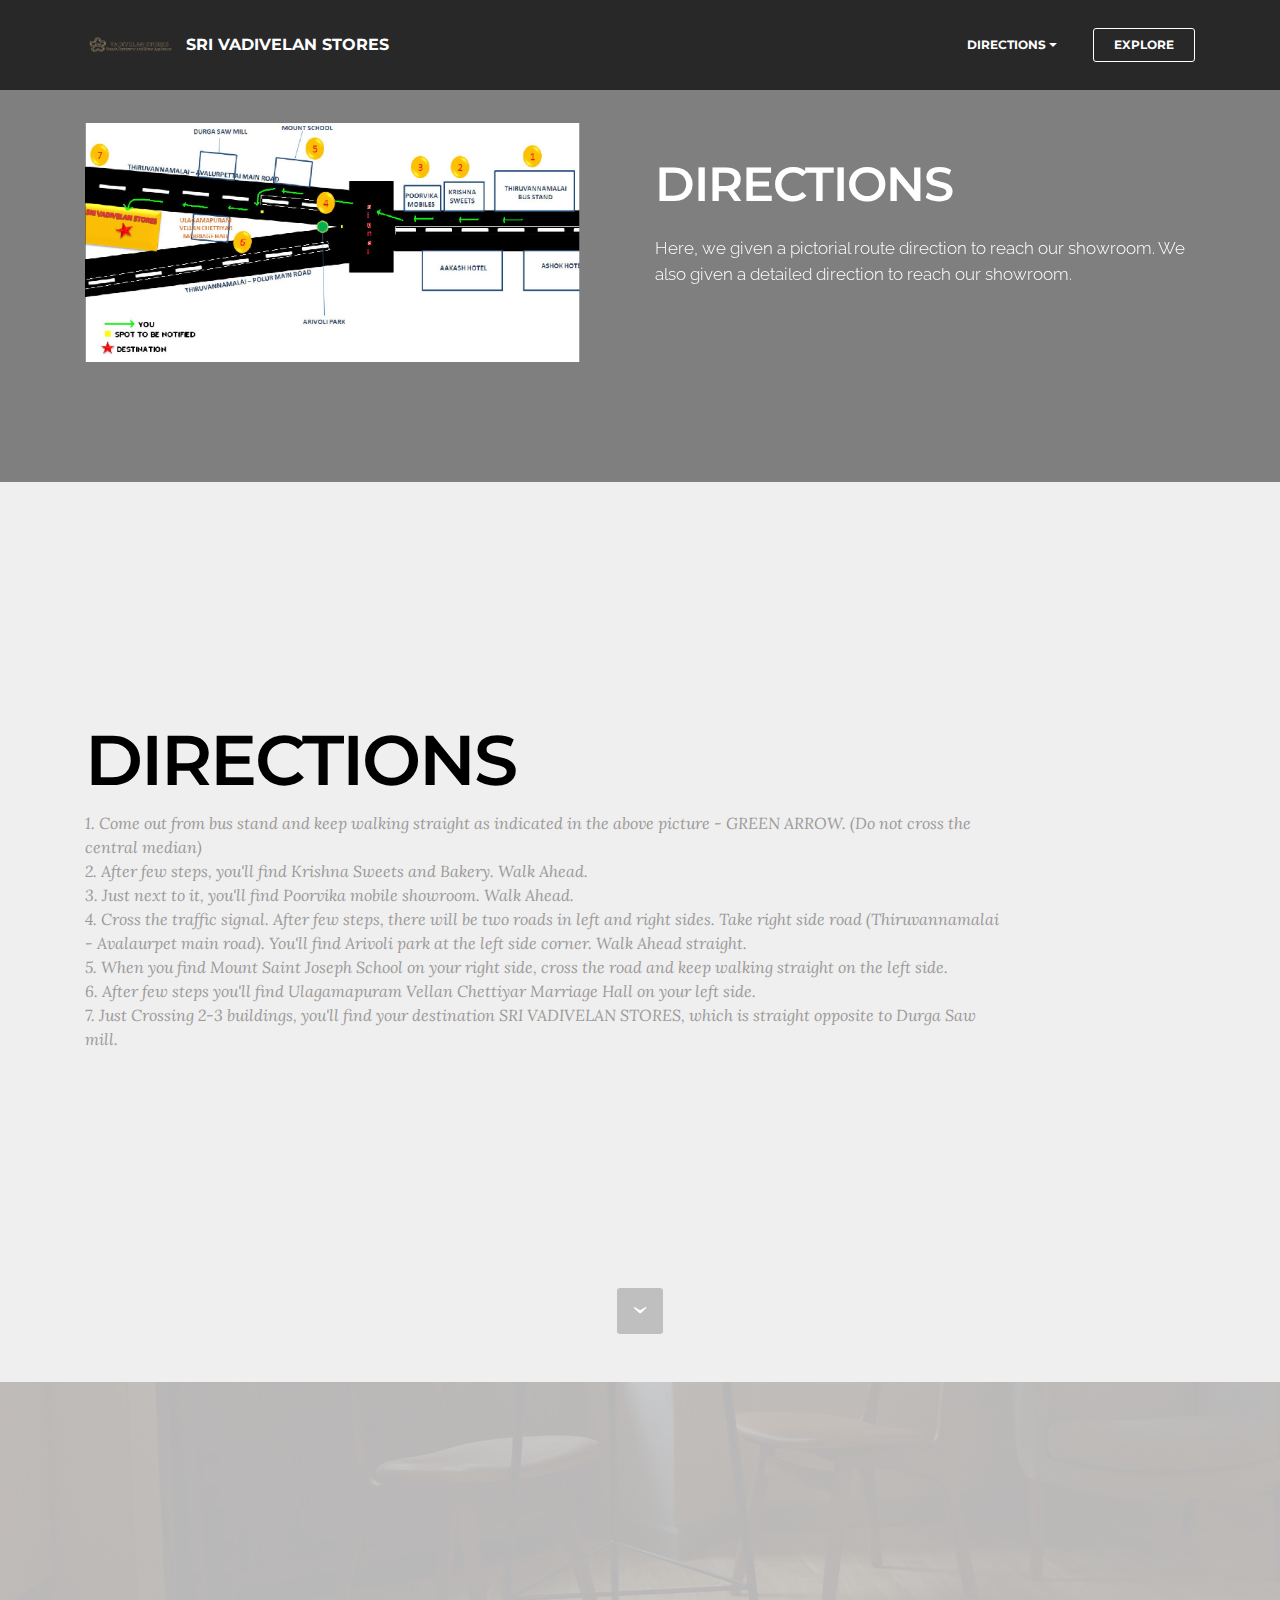
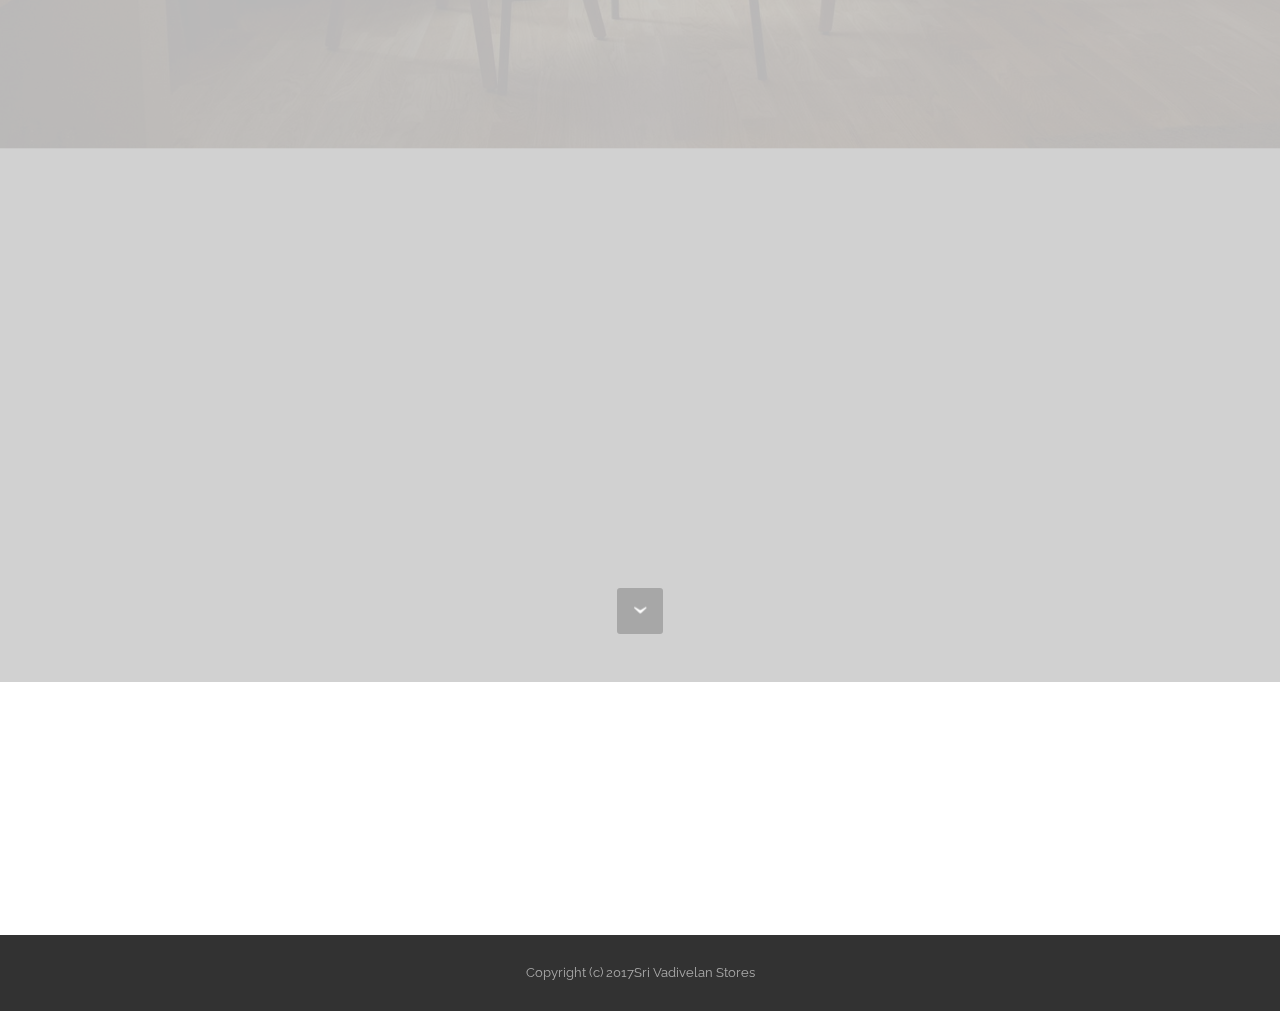
==== commit 9b67d26a: "create github pages" ====
--- a/OurShowroom.html
+++ b/OurShowroom.html
@@ -57,7 +57,7 @@
 
 </section>
 
-<section class="engine"><a rel="external" href="https://mobirise.com">https://mobirise.com/</a></section><section class="mbr-section mbr-after-navbar" id="msg-box6-4" data-bg-video="https://www.youtube.com/watch?v=uNCr7NdOJgw" style="padding-top: 120px; padding-bottom: 120px;">
+<section class="engine"><a rel="external" href="https://mobirise.com">Mobirise</a></section><section class="mbr-section mbr-after-navbar" id="msg-box6-4" data-bg-video="https://www.youtube.com/watch?v=uNCr7NdOJgw" style="padding-top: 120px; padding-bottom: 120px;">
 
     <div class="mbr-overlay" style="opacity: 0.5; background-color: rgb(0, 0, 0);">
     </div>
